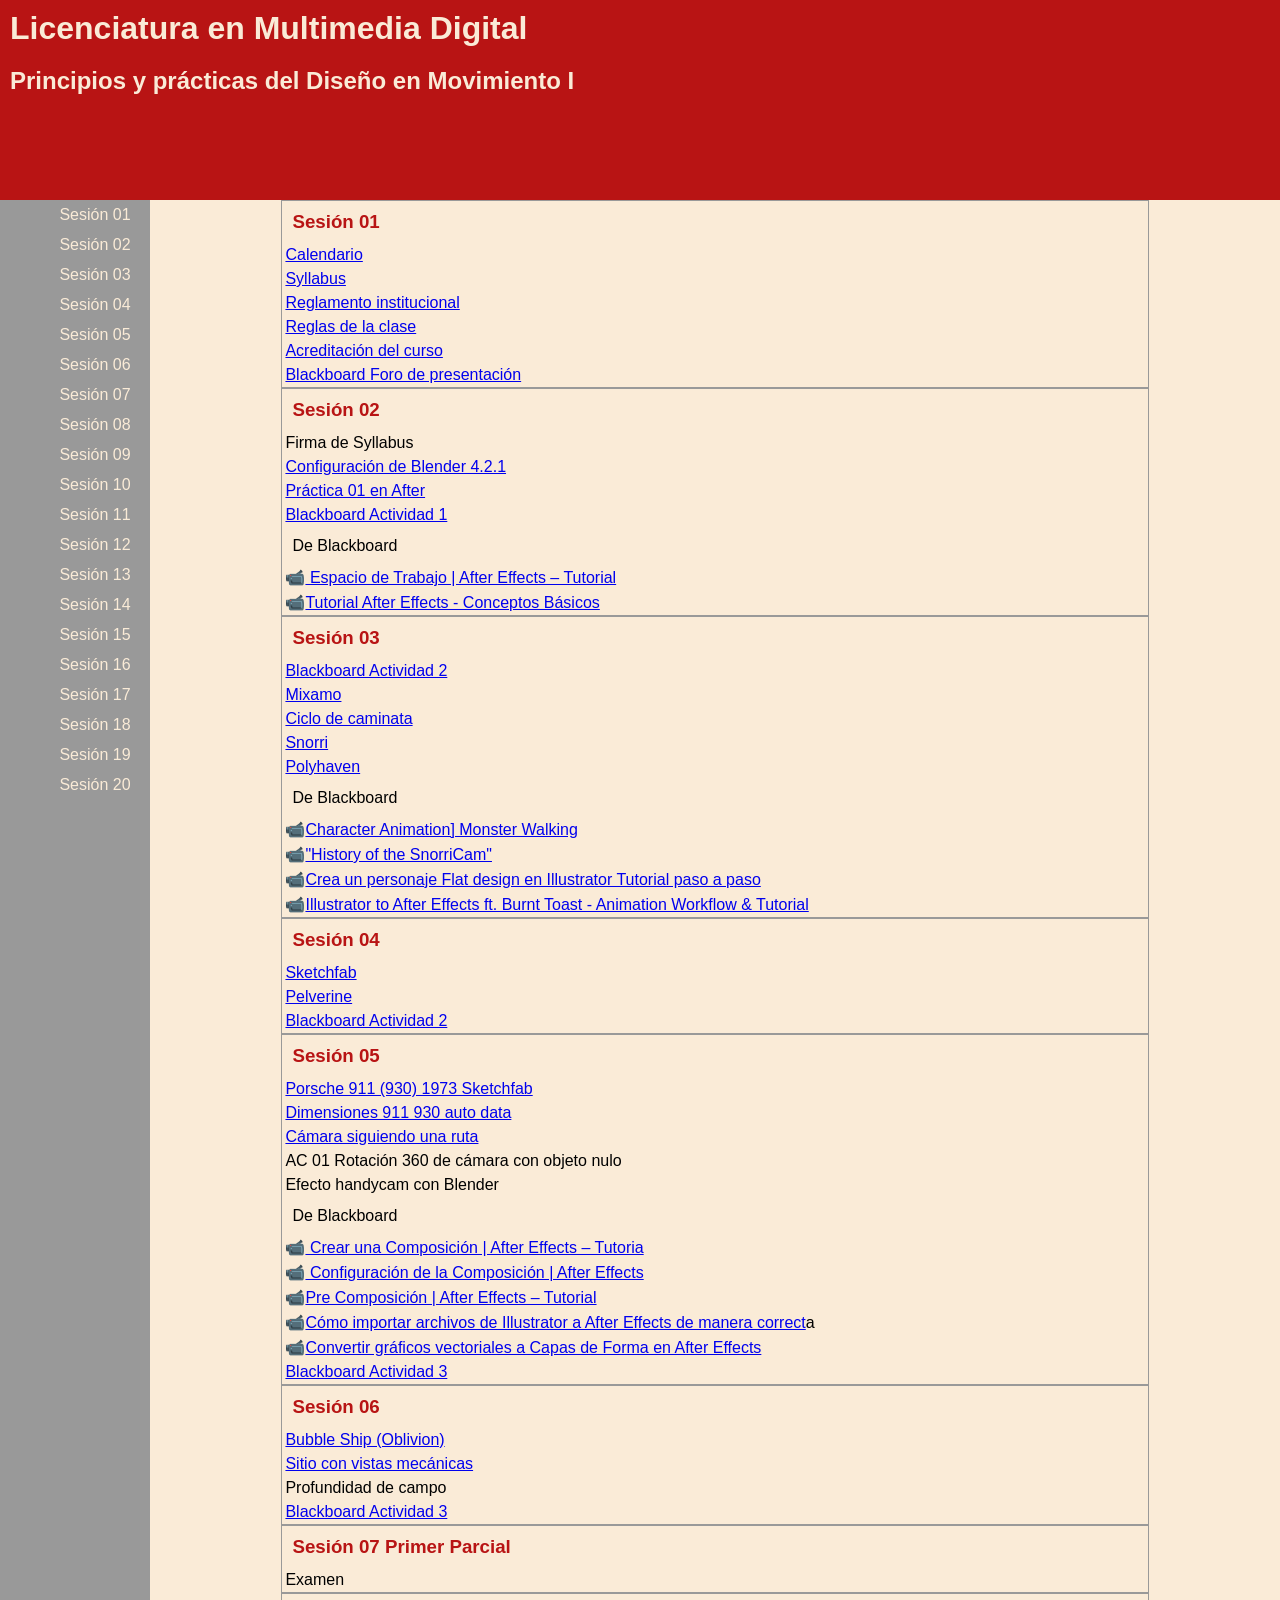
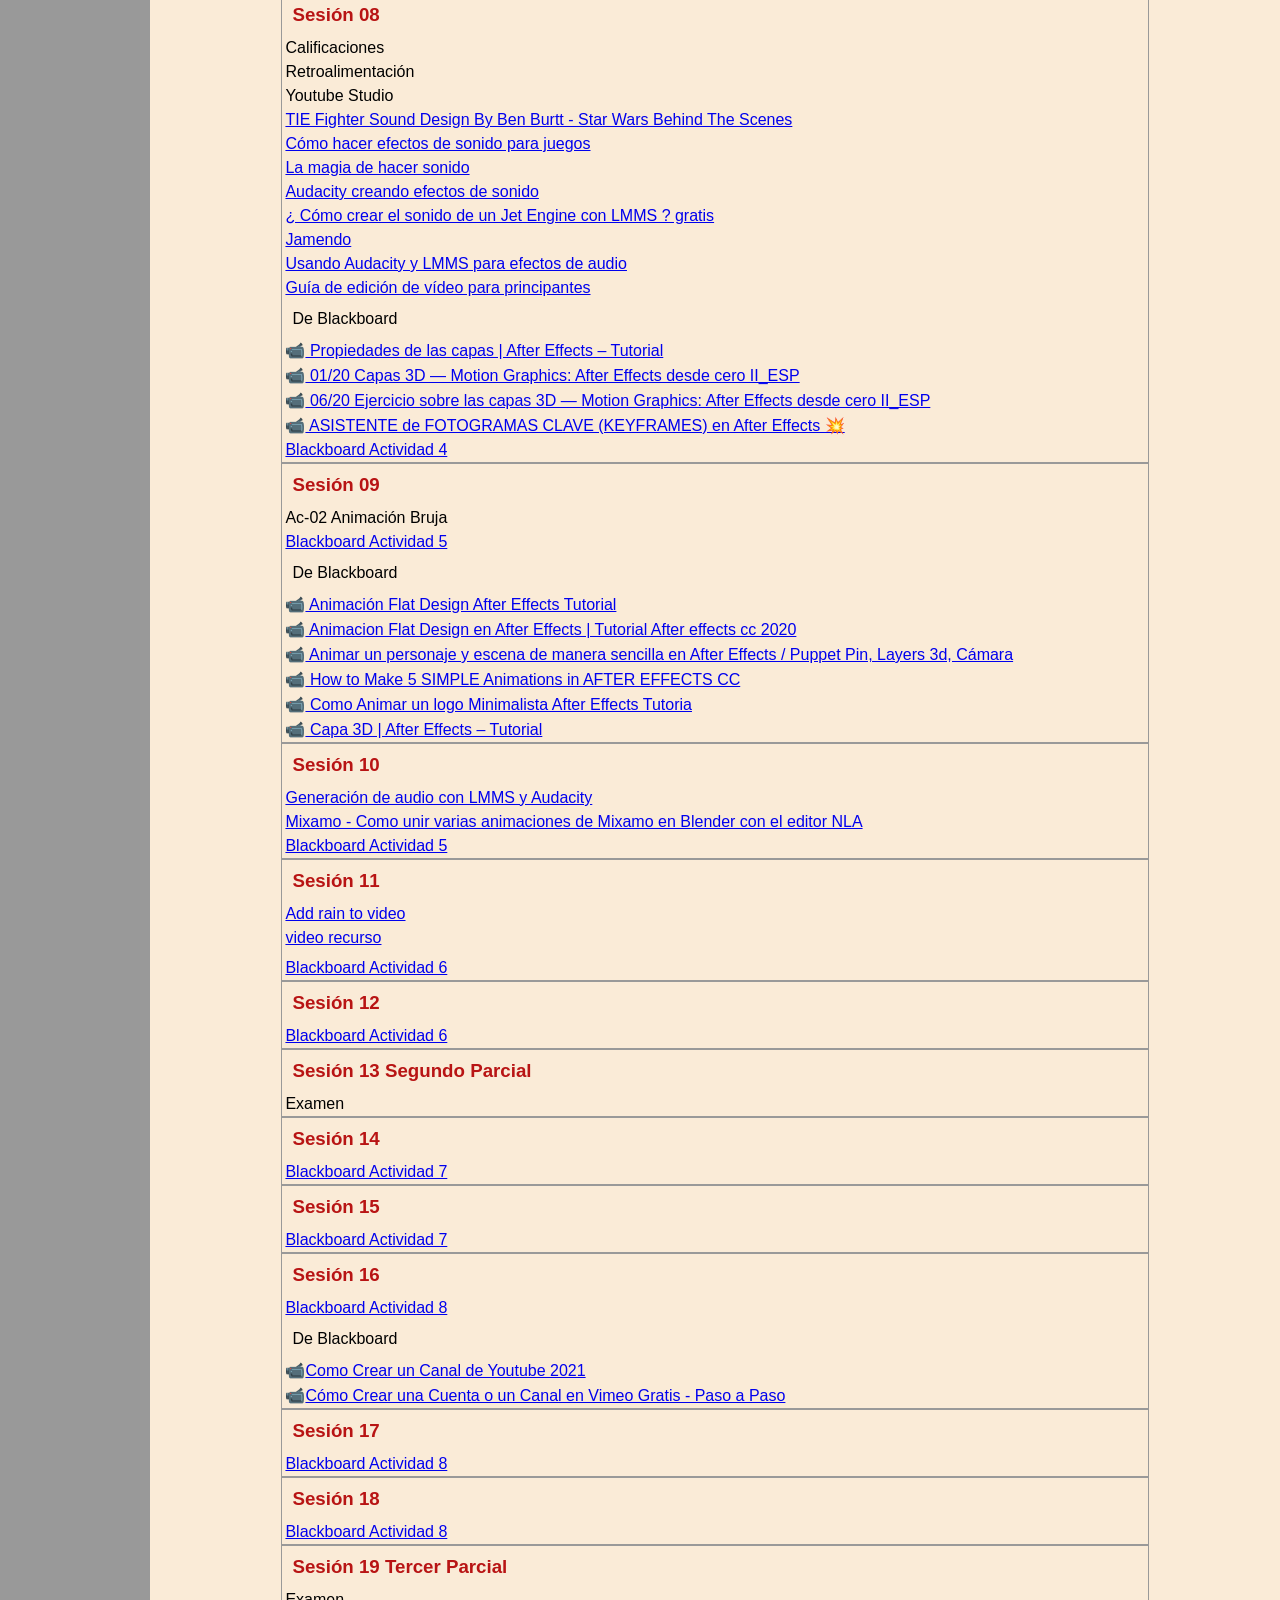
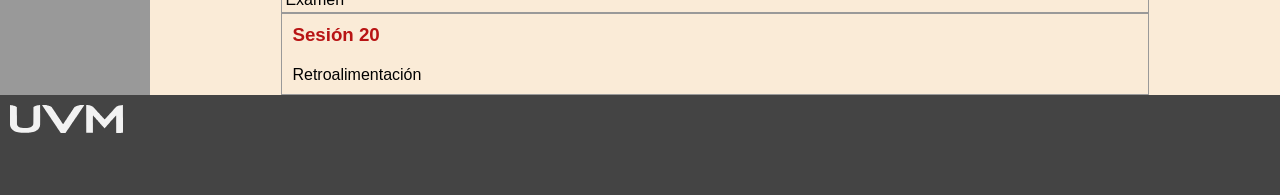
==== index.html @ 92788e43 "mixamo animation" ====
<!DOCTYPE html>
<html lang="en">
<head>
    <meta charset="UTF-8">
    <meta name="viewport" content="width=device-width, initial-scale=1.0">
    <link rel="stylesheet" href="./css/styles.css">
    <title>Principios y prácticas del Diseño en Movimiento I | 7 mo. Semestre</title>
    <link rel="shortcut icon" href="./assets/princi.png" type="image/x-icon">
</head>
<body>
    
        <header>
            <h1>Licenciatura en Multimedia Digital</h1>
            <h2>Principios y prácticas del Diseño en Movimiento I</h2>
        </header>
        <div class="grid-container">
            <nav>
                <ul>
                    <li>Sesión 01</li>
                    <li>Sesión 02</li>
                    <li>Sesión 03</li>
                    <li>Sesión 04</li>
                    <li>Sesión 05</li>
                    <li>Sesión 06</li>
                    <li>Sesión 07</li>
                    <li>Sesión 08</li>
                    <li>Sesión 09</li>
                    <li>Sesión 10</li>
                    <li>Sesión 11</li>
                    <li>Sesión 12</li>
                    <li>Sesión 13</li>
                    <li>Sesión 14</li>
                    <li>Sesión 15</li>
                    <li>Sesión 16</li>
                    <li>Sesión 17</li>
                    <li>Sesión 18</li>
                    <li>Sesión 19</li>
                    <li>Sesión 20</li>
                </ul>
            </nav>
                <!--Contenido-->
            <main>
                <section>
                    <h3>Sesión 01</h3>
                    <ul>
                        <li><a href="./assets/Calendario2024-02.png" target="_blank" rel="noopener noreferrer">Calendario</a> </li>
                        <li><a href="./assets/disenoMovSyllabus.pdf" target="_blank" rel="noopener noreferrer">Syllabus</a></li>
                        <li><a href="https://uvm.mx/storage/app/uploads/public/607/0fe/9b5/6070fe9b51884976085516.pdf" target="_blank" rel="noopener noreferrer">Reglamento institucional</a> </li>
                        <li><a href="./assets/reveal/index.html" target="_blank" rel="noopener noreferrer">Reglas de la clase</a> </li>
                        <li><a href="./assets/acreditacion/index.html"target="_blank" rel="noopener noreferrer">Acreditación del curso</a> </li>
                        <li><a href="https://uvmonline.blackboard.com/webapps/login/" target="_blank" rel="noopener noreferrer">Blackboard Foro de presentación</a> </li>
                    </ul>
                </section>
                <section>
                    <h3>Sesión 02</h3>
                    <ul>
                        <li>Firma de Syllabus</li>
                        <li><a href="./assets/blender421/index.html">Configuración de Blender 4.2.1</a></li>
                        <li><a href="./assets/after01/index.html">Práctica 01 en After</a></li>                        
                        <li><a href="https://uvmonline.blackboard.com/webapps/login/">Blackboard Actividad 1</a></li>
                        <!--Plantilla Enlaces video
                        <li><a href="http://" target="_blank" rel="noopener noreferrer"></a></li>
                        -->
                        <p>De Blackboard</p>

                        <li>📹<a href="https://youtu.be/LCPVXZgtSwE" target="_blank" rel="noopener noreferrer"> Espacio de Trabajo | After Effects – Tutorial</a></li>
                        <li>📹<a href="https://www.youtube.com/watch?v=xJmDdd_qEHw" target="_blank" rel="noopener noreferrer">Tutorial After Effects - Conceptos Básicos</a></li>

                    </ul>
                </section>
                <section>
                    <h3>Sesión 03</h3>
                    <ul>                        
                        <li><a href="https://uvmonline.blackboard.com/webapps/login/">Blackboard Actividad 2 </a></li>
                        <li><a href="https://www.mixamo.com/#/"target="_blank" rel="noopener noreferrer">Mixamo</a></li>
                        <li><a href="https://www.instagram.com/reel/C_j6wJQywYu/?utm_source=ig_web_copy_link&igsh=MzRlODBiNWFlZA==" target="_blank" rel="noopener noreferrer">Ciclo de caminata</a></li>
                        <li><a href="https://www.instagram.com/reel/C_lzF2mSjBH/?utm_source=ig_web_copy_link&igsh=MzRlODBiNWFlZA==" target="_blank" rel="noopener noreferrer" >Snorri</a></li>
                        <li><a href="https://polyhaven.com/">Polyhaven</a></li>

                        <p>De Blackboard</p>

                        <li>📹<a href="https://vimeo.com/117747168" target="_blank" rel="noopener noreferrer">Character Animation] Monster Walking</a></li>
                        <li>📹<a href= "https://youtu.be/Xr73ez4lqDI target="_blank" rel="noopener noreferrer">"History of the SnorriCam"</a></li>
                        <li>📹<a href="https://www.youtube.com/watch?v=3gBSFOKY1Hs" target="_blank" rel="noopener noreferrer">Crea un personaje Flat design en Illustrator Tutorial paso a paso</a></li>
                        <li>📹<a href="https://www.youtube.com/watch?v=WSwkvZVvsj0" target="_blank" rel="noopener noreferrer">Illustrator to After Effects ft. Burnt Toast - Animation Workflow & Tutorial</a></li>

                    </ul>
                </section>
                <section>
                    <h3>Sesión 04</h3>
                    <ul>
                        <li><a href="https://sketchfab.com/" target="_blank" rel="noopener noreferrer">Sketchfab</a></li>
                        <li><a href="./assets/pelverinee/index.html" target="_blank" rel="noopener noreferrer">Pelverine</a></li>                        
                        <li><a href="https://uvmonline.blackboard.com/webapps/login/" target="_blank" rel="noopener noreferrer">Blackboard Actividad 2 </a></li>
                    </ul>
                </section>
                <section>
                    <h3>Sesión 05</h3>
                    <ul>
                        <li><a href="https://sketchfab.com/3d-models/porsche-911-930-turbo-1975-de1ffd344c41481892511f7fd332c136" target="_blank" rel="noopener noreferrer">Porsche 911 (930) 1973 Sketchfab</a></li>
                        <li><a href="Dimensiones 911 930 auto data"target="_blank" rel="noopener noreferrer">Dimensiones 911 930 auto data</a></li>
                        <li><a href="https://beztao01.github.io/efectos-visuales/assets/pathcamera/index.html" target="_blank" rel="noopener noreferrer">Cámara siguiendo una ruta</a></li>
                        <li>AC 01 Rotación 360 de cámara con objeto nulo</li>
                        <li>Efecto handycam con Blender</li>

                        <p>De Blackboard</p>

                        <li>📹<a href="https://youtu.be/7lT45wZoFL8" target="_blank" rel="noopener noreferrer"> Crear una Composición | After Effects – Tutoria</a></li>
                        <li>📹<a href="https://youtu.be/LnegN6W9_Oc" target="_blank" rel="noopener noreferrer"> Configuración de la Composición | After Effects</a></li>
                        <li>📹<a href="https://youtu.be/7mzLE-BhNF4" target="_blank" rel="noopener noreferrer">Pre Composición | After Effects – Tutorial</a> </li>
                        <li>📹<a href="https://www.youtube.com/watch?v=JLOP2y1lR-s" target="_blank" rel="noopener noreferrer">Cómo importar archivos de Illustrator a After Effects de manera correct</a>a</li>
                        <li>📹<a href="Convertir gráficos vectoriales a Capas de Forma en After Effects" target="_blank" rel="noopener noreferrer">Convertir gráficos vectoriales a Capas de Forma en After Effects</a></li>

                        <li><a href="https://uvmonline.blackboard.com/webapps/login/"target="_blank" rel="noopener noreferrer">Blackboard Actividad 3</a></li>
                        
                    </ul>
                </section>
                <section>
                    <h3>Sesión 06</h3>
                    <ul> 
                        <li><a href="https://sketchfab.com/3d-models/bubble-ship-oblivion-c1e71fbff8b346d48f7f16f6f30dc11e" target="_blank" rel="noopener noreferrer">Bubble Ship (Oblivion)</a></li>
                        <li><a href="https://www.tflex.com/gallery/contestprojects/bubble-ship-aircraft/" target="_blank" rel="noopener noreferrer">Sitio con vistas mecánicas</a></li>                       
                        <li><a href="https://docs.blender.org/manual/en/latest/render/cameras.html#depth-of-field" target="_blank" rel="noopener noreferrer"></a>Profundidad de campo </li>
                        <li><a href="https://uvmonline.blackboard.com/webapps/login/" target="_blank" rel="noopener noreferrer">Blackboard Actividad 3</a></li>
                    </ul>
                </section>
                <section>
                    <h3>Sesión 07 Primer Parcial</h3>
                    <ul>                        
                        <li>Examen</a></li>
                    </ul>
                        <!--Plantilla Enlaces video
                        <li><a href="http://" target="_blank" rel="noopener noreferrer"></a></li>
                        -->

                </section>
                <section>
                    <h3>Sesión 08</h3>
                    <ul> 
                        <li>Calificaciones</li>
                        <li>Retroalimentación</li>  
                        <li>Youtube Studio</li>
                        <li><a href="https://youtu.be/RD9NapbTeKs?si=XqPCreZqOzQwxCa-" target="_blank" rel="noopener noreferrer">TIE Fighter Sound Design By Ben Burtt - Star Wars Behind The Scenes</a></li>
                        <li><a href="https://youtu.be/Kux_LvRl57U?si=EG88mStXdasI5xFG" target="_blank" rel="noopener noreferrer">Cómo hacer efectos de sonido para juegos</a></li> 
                        <li><a href="https://youtu.be/UO3N_PRIgX0?si=PS6c0W51g_JgNHs1">La magia de hacer sonido</a></li>
                        <li><a href="https://youtu.be/ydj3KNPjaQo?si=Zz24xiksf8s8mFf1" target="_blank" rel="noopener noreferrer">Audacity creando efectos de sonido</a></li>
                        <li><a href="https://youtu.be/ncOGJmCY6kY?si=siLQvnzCsAMqCISd" target="_blank" rel="noopener noreferrer">¿ Cómo crear el sonido de un Jet Engine con LMMS ? gratis</a>   
                        </li>                  
                        <li><a href="https://www.jamendo.com/start" target="_blank" rel="noopener noreferrer">Jamendo</a></li>
                        <li><a href="https://youtu.be/8-XadrB0mUA" target="_blank" rel="noopener noreferrer">Usando Audacity y LMMS para efectos de audio</a></li>
                        <li><a href="https://youtu.be/oC3gXr1s_aU?si=Nocu3P0kDbT_q9TM" target="_blank" rel="noopener noreferrer">Guía de edición de vídeo para principantes</a></li>

                        <p>De Blackboard</p>

                        <li>📹<a href="https://youtu.be/wCEXNn2SPLc" target="_blank" rel="noopener noreferrer"> Propiedades de las capas | After Effects – Tutorial</a></li>
                        <li>📹<a href="https://www.youtube.com/watch?v=_D74-IQ-5cQ" target="_blank" rel="noopener noreferrer"> 01/20 Capas 3D — Motion Graphics: After Effects desde cero II_ESP </a></li>
                        <li>📹<a href="https://www.youtube.com/watch?v=7_JiA-eRoU4" target="_blank" rel="noopener noreferrer"> 06/20 Ejercicio sobre las capas 3D — Motion Graphics: After Effects desde cero II_ESP</a></li>
                        <li>📹<a href="https://www.youtube.com/watch?v=UA7zNQFkbWY" target="_blank" rel="noopener noreferrer"> ASISTENTE de FOTOGRAMAS CLAVE (KEYFRAMES) en After Effects 💥</a></li>

                        <li><a href="https://uvmonline.blackboard.com/webapps/login/" target="_blank" rel="noopener noreferrer">Blackboard Actividad 4</a></li>
                    </ul>
                </section>
                <section>
                    <h3>Sesión 09</h3>
                    <ul> 
                      <li>Ac-02 Animación Bruja</li>                        
                      <li><a href="https://uvmonline.blackboard.com/webapps/login/">Blackboard Actividad 5</a></li>
                      
                      <p>De Blackboard</p>

                      <li>📹<a href="hhttps://www.youtube.com/watch?v=Grx0hb-g1pw" target="_blank" rel="noopener noreferrer"> Animación Flat Design After Effects Tutorial</a></li>
                      <li>📹<a href="https://www.youtube.com/watch?v=JsyRVmeH-f0" target="_blank" rel="noopener noreferrer"> Animacion Flat Design en After Effects | Tutorial After effects cc 2020</a></li>
                      <li>📹<a href="https://www.youtube.com/watch?v=ZvCVheVR3bg" target="_blank" rel="noopener noreferrer"> Animar un personaje y escena de manera sencilla en After Effects / Puppet Pin, Layers 3d, Cámara</a></li>
                      <li>📹<a href="https://youtu.be/Ztwm0OTPqyI" target="_blank" rel="noopener noreferrer"> How to Make 5 SIMPLE Animations in AFTER EFFECTS CC</a></li>
                      <li>📹<a href="https://www.youtube.com/watch?v=vRRt5Y8SVmo" target="_blank" rel="noopener noreferrer"> Como Animar un logo Minimalista After Effects Tutoria</a> </li>
                      <li>📹<a href="https://www.youtube.com/watch?v=84SVluRMB10&t=3s" target="_blank" rel="noopener noreferrer"> Capa 3D | After Effects – Tutorial</a> </li>


                    </ul>
                </section>
                <section>
                    <h3>Sesión 10</h3>
                    <ul>
                        <li><a href="https://youtu.be/8-XadrB0mUA?si=XMWcJKniiRNbAnw9" target="_blank" rel="noopener noreferrer">Generación de audio con LMMS y Audacity</a></li> 
                        <li><a href="https://www.youtube.com/watch?v=uW-9-7bSP98" target="_blank" rel="noopener noreferrer">Mixamo - Como unir varias animaciones de Mixamo en Blender con el editor NLA</a></li>                       
                        <li><a href="https://uvmonline.blackboard.com/webapps/login/">Blackboard Actividad 5</a></li>
                    </ul>
                </section>
                <section>
                    <h3>Sesión 11</h3>
                    <ul>
                        <li><a href="https://beztao01.github.io/efectos-visuales/html/assets/rain.pdf" target="_blank" rel="noopener noreferrer">Add rain to video </a></li>                        
                        <li><a href="https://myuvmedu.sharepoint.com/:f:/s/Section_N224L685202480991/Ev_Qi1rpYahDkprs-d5o8WQBuufd4q_2RIDUekDi29sy2A?e=qVAu3G" target="_blank" rel="noopener noreferrer">video recurso</a></li>
                        
                        <li><a href="https://youtu.be/1SM5-gfSuX0?si=l-I01nNvnzKzUV8h" target="_blank" rel="noopener noreferrer"></a></li>
                    
                        
                        <li><a href="https://uvmonline.blackboard.com/webapps/login/">Blackboard Actividad 6</a></li>
                    </ul>
                </section>
                <section>
                    <h3>Sesión 12</h3>
                    <ul>                        
                        <li><a href="https://uvmonline.blackboard.com/webapps/login/">Blackboard Actividad 6</a></li>
                    </ul>
                </section>
                <section>
                    <h3>Sesión 13 Segundo Parcial</h3>
                    <ul>                        
                        <li>Examen</li>
                    </ul>
                </section>
                <section>
                    <h3>Sesión 14</h3>
                    <ul>                        
                        <li><a href="https://uvmonline.blackboard.com/webapps/login/">Blackboard Actividad 7</a></li>
                    </ul>
                </section>
                <section>
                    <h3>Sesión 15</h3>
                    <ul>                        
                        <li><a href="https://uvmonline.blackboard.com/webapps/login/">Blackboard Actividad 7</a></li>
                    </ul>
                </section>
                <section>
                    <h3>Sesión 16</h3>
                    <ul>                        
                        <li><a href="https://uvmonline.blackboard.com/webapps/login/">Blackboard Actividad 8</a></li>

                        <p>De Blackboard</p>

                        <li>📹<a href="https://www.youtube.com/watch?v=YmxlNbzu_Yc" target="_blank" rel="noopener noreferrer">Como Crear un Canal de Youtube 2021</a></li>
                        <li>📹<a href="https://www.youtube.com/watch?v=k3pL3z8ndnE" target="_blank" rel="noopener noreferrer">Cómo Crear una Cuenta o un Canal en Vimeo Gratis - Paso a Paso</a></li>

                    </ul>
                </section>
                <section>
                    <h3>Sesión 17</h3>
                    <ul>                        
                        <li><a href="https://uvmonline.blackboard.com/webapps/login/">Blackboard Actividad 8</a></li>
                    </ul>
                </section>
                <section>
                    <h3>Sesión 18</h3>
                    <ul>                        
                        <li><a href="https://uvmonline.blackboard.com/webapps/login/">Blackboard Actividad 8</a></li>
                    </ul>
                </section>
                <section>
                    <h3>Sesión 19 Tercer Parcial</h3>
                    <ul>                        
                        <li>Examen</li>
                    </ul>
                </section>
                <section>
                    <h3>Sesión 20</h3>
                    <p>Retroalimentación</p>
                </section>
            </main>
        </div>
        <footer>
            <img class="logo" src="./assets/g1.svg" alt="" srcset="">
            
        </footer>
        <script src="./js/main.js"></script>
        
</body>
</html>
---- css/styles.css ----
/*selector universal*/
*{
    margin: 0;
}

body{
    background-color:antiquewhite;
font-family: Arial, Helvetica, sans-serif;
}

.grid-container{
    display: grid;
    grid-template-columns: auto auto auto;
}

header{
    width: 100%;
    background-color:#b81414 ;
    color: antiquewhite;
    height: 200px;
}


nav{
    width: 150px;
    background-color: #999;
    color: antiquewhite;
    text-align: left;
}

h1{
    padding: 10px;
}

h2{
    padding: 10px;
}

h3{
    padding: 10px;
    color: #b81414;
}

h4{
    padding: 10px;
    color: antiquewhite; 
}

main section ul{
    padding: 7px;
}

main section ul li{
   
    padding: 3px;
    margin: 0px;
    text-align: left;
    color: black;
} 


main section ul{
    margin: 0px;
    padding: 0px; 
}

li{
    padding: 6px;
    list-style: none;
    text-decoration: none;
    text-align: center;
    color: antiquewhite;
}

p{
    padding: 10px; 
}

section{

border: 1px, solid, #999;
}

footer{
    height: 100px;
    background-color: #444;
    color: antiquewhite;
}

.logo{
    margin: 10px;
}

@media screen and (max-width: 500px) {nav{
    display: none;
}
    
}
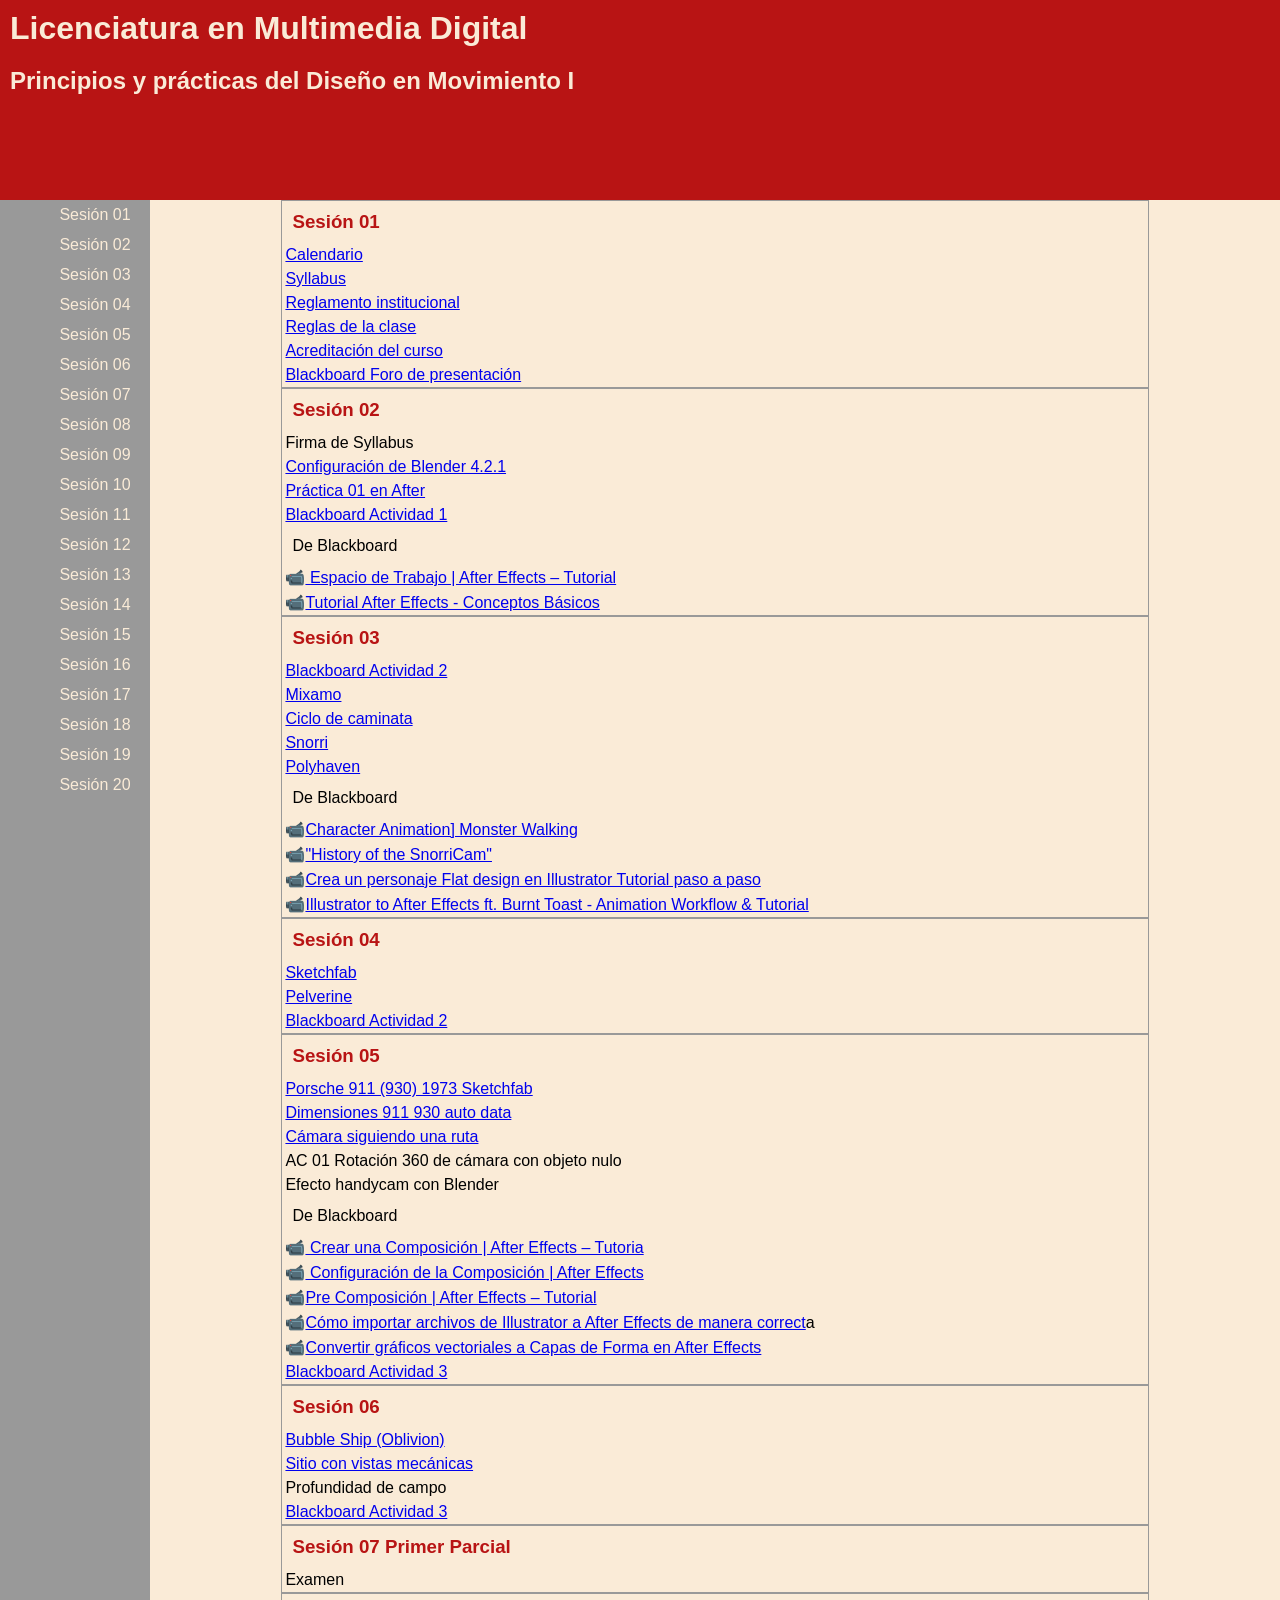
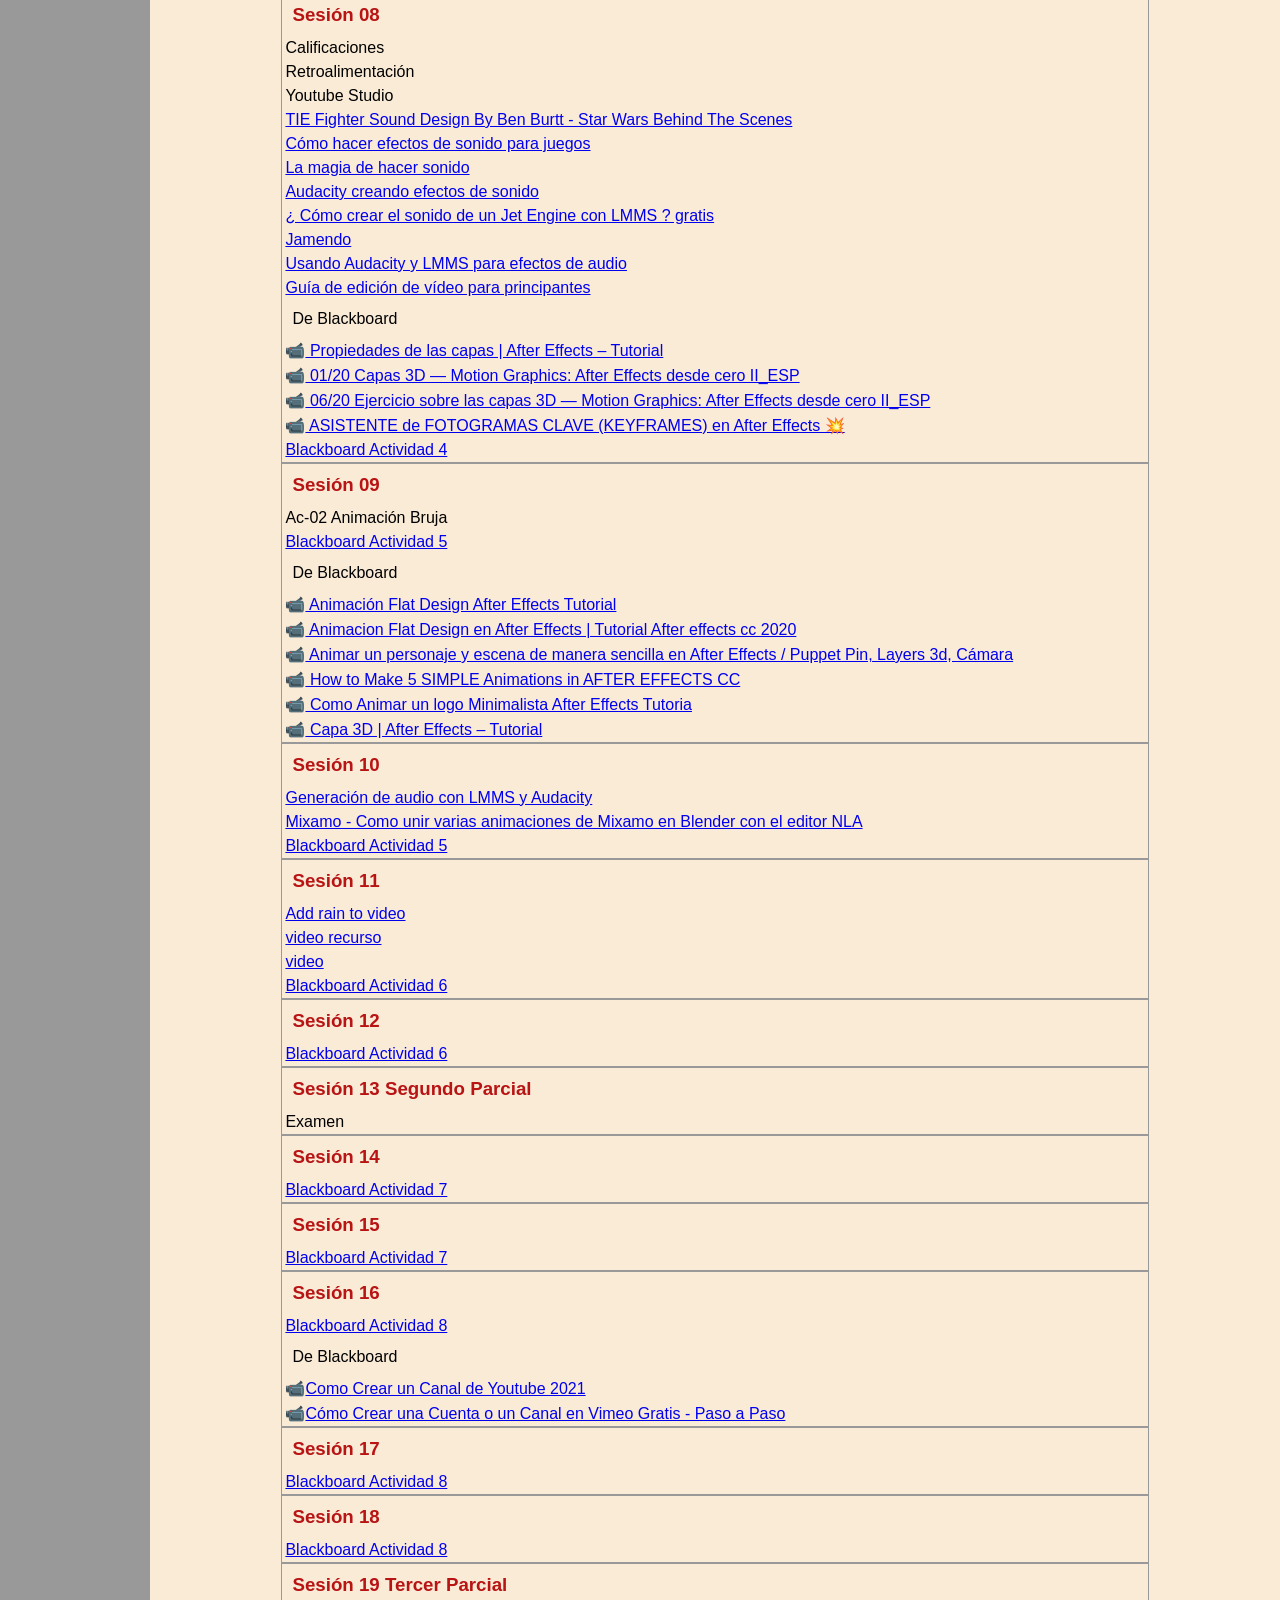
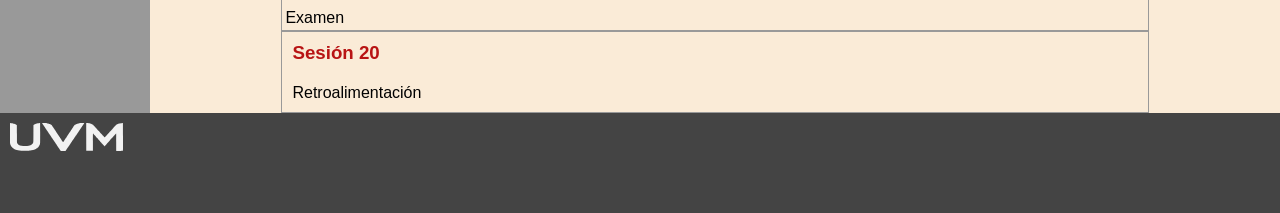
==== commit 22a9f3d6: "videp" ====
--- a/index.html
+++ b/index.html
@@ -192,7 +192,7 @@
                         <li><a href="https://beztao01.github.io/efectos-visuales/html/assets/rain.pdf" target="_blank" rel="noopener noreferrer">Add rain to video </a></li>                        
                         <li><a href="https://myuvmedu.sharepoint.com/:f:/s/Section_N224L685202480991/Ev_Qi1rpYahDkprs-d5o8WQBuufd4q_2RIDUekDi29sy2A?e=qVAu3G" target="_blank" rel="noopener noreferrer">video recurso</a></li>
                         
-                        <li><a href="https://youtu.be/1SM5-gfSuX0?si=l-I01nNvnzKzUV8h" target="_blank" rel="noopener noreferrer"></a></li>
+                        <li><a href="https://youtu.be/1SM5-gfSuX0?si=l-I01nNvnzKzUV8h" target="_blank" rel="noopener noreferrer">video</a></li>
                     
                         
                         <li><a href="https://uvmonline.blackboard.com/webapps/login/">Blackboard Actividad 6</a></li>
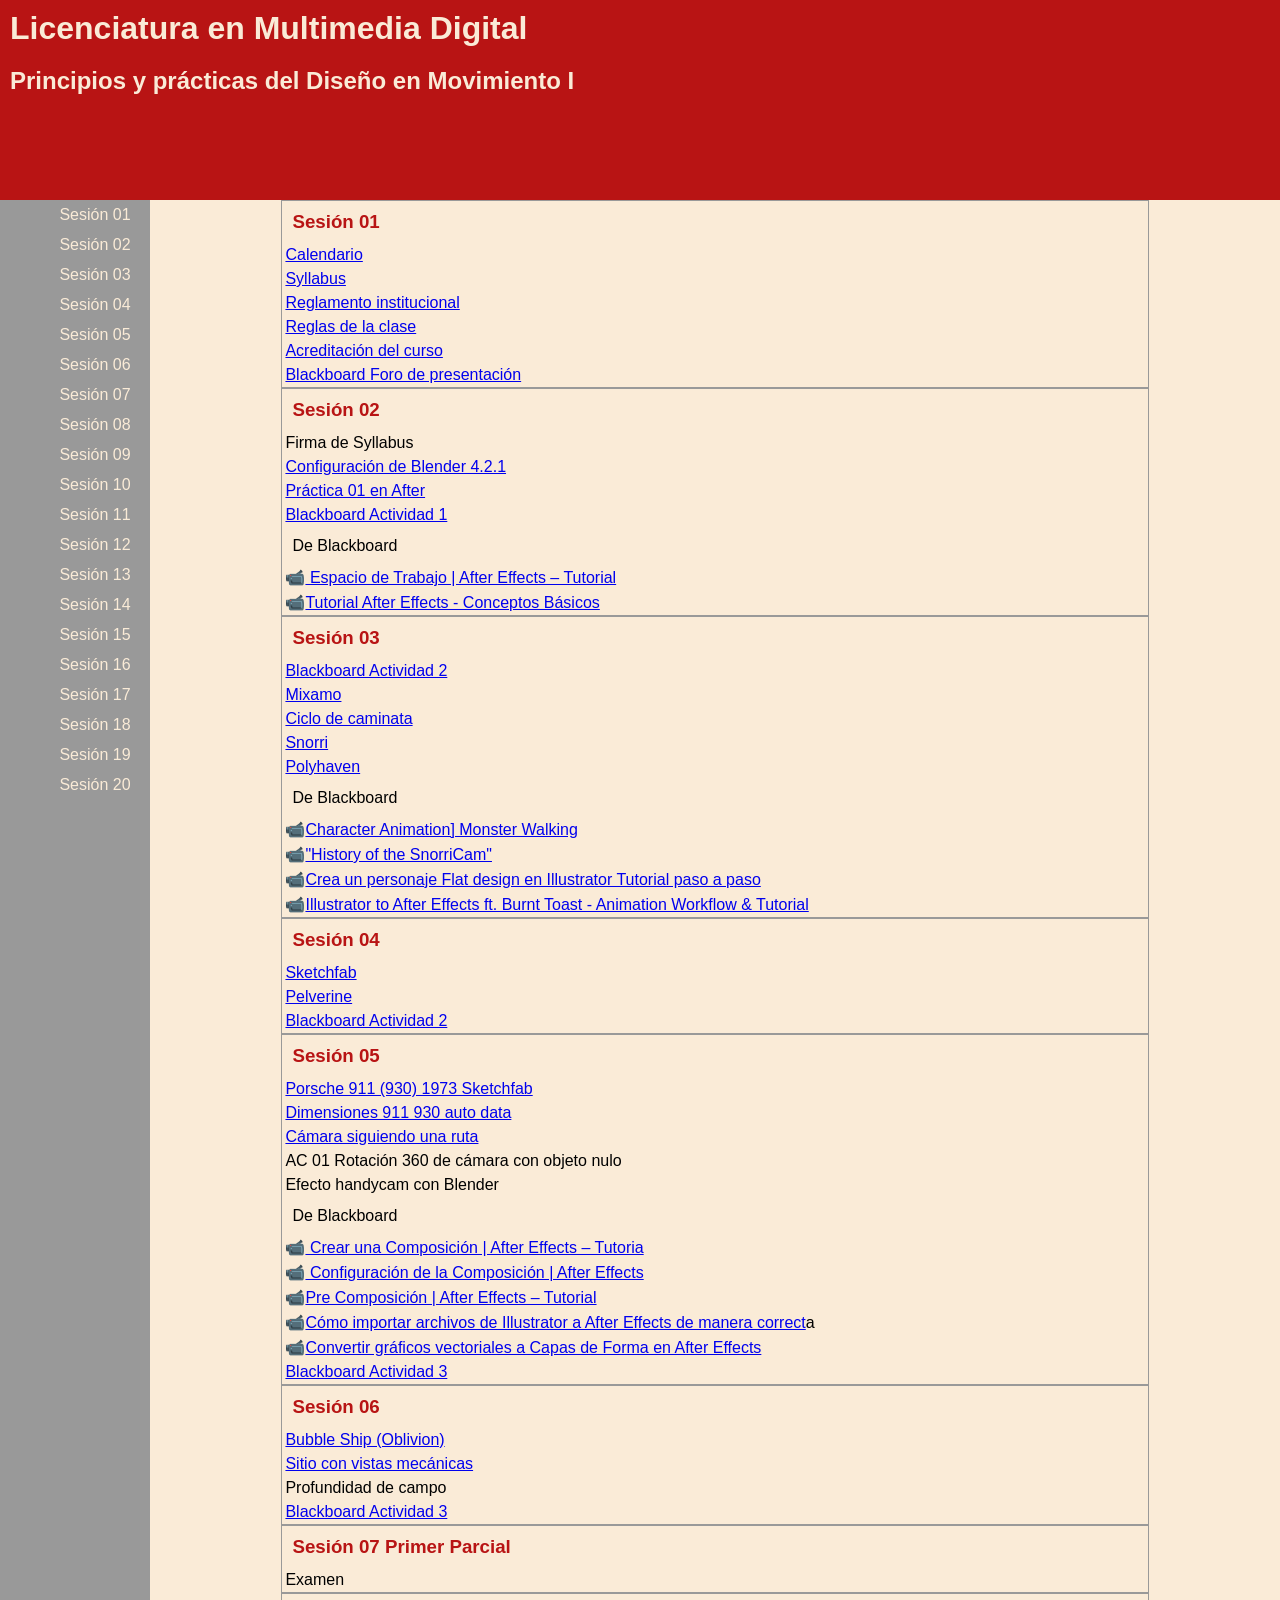
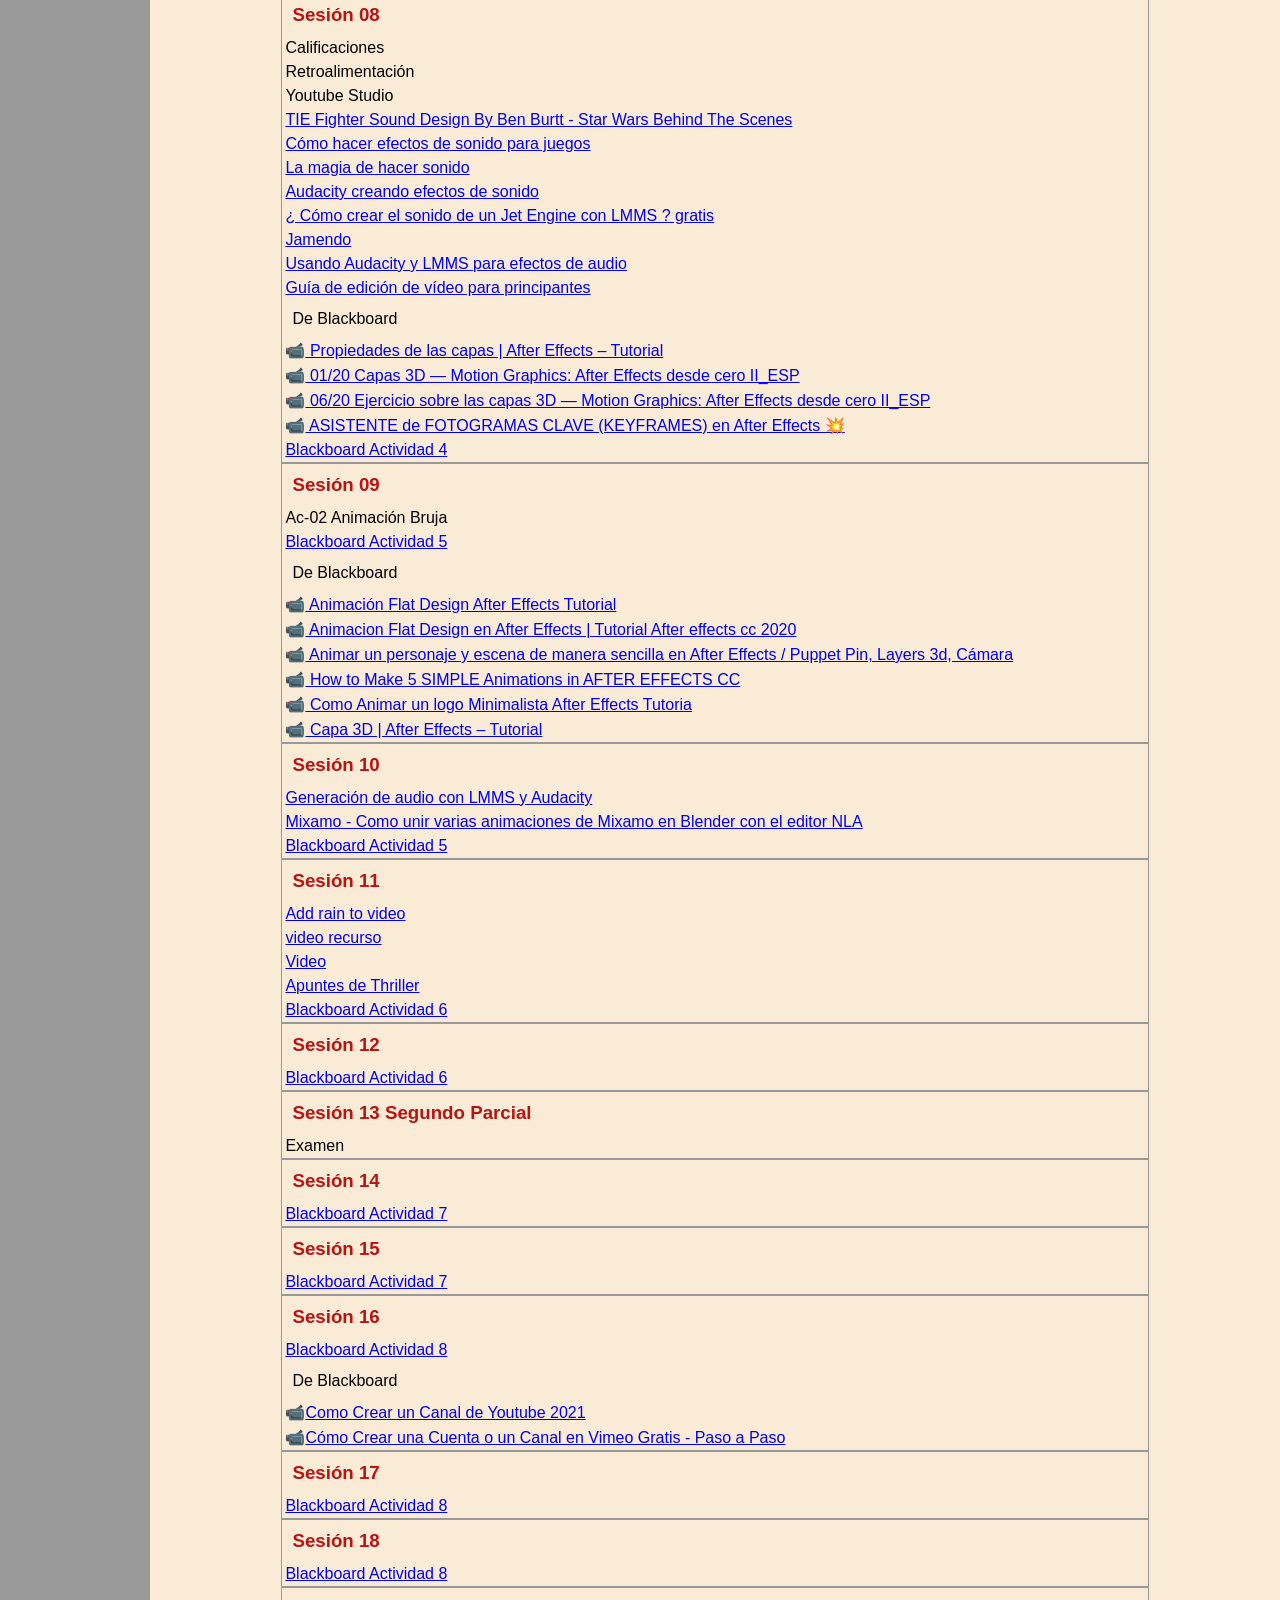
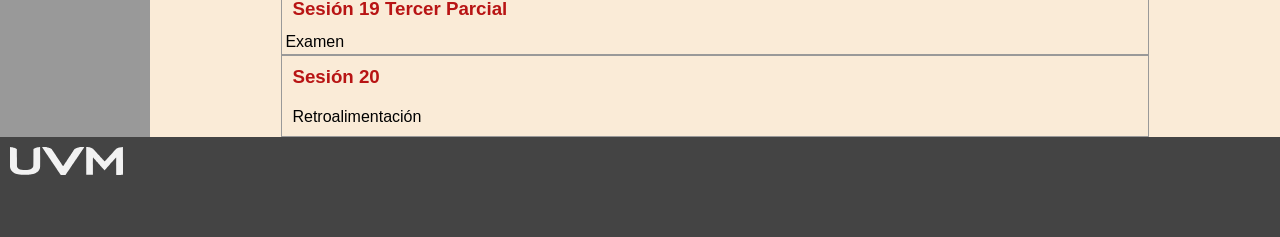
==== commit d2b18d60: "add thriller page" ====
--- a/index.html
+++ b/index.html
@@ -192,7 +192,8 @@
                         <li><a href="https://beztao01.github.io/efectos-visuales/html/assets/rain.pdf" target="_blank" rel="noopener noreferrer">Add rain to video </a></li>                        
                         <li><a href="https://myuvmedu.sharepoint.com/:f:/s/Section_N224L685202480991/Ev_Qi1rpYahDkprs-d5o8WQBuufd4q_2RIDUekDi29sy2A?e=qVAu3G" target="_blank" rel="noopener noreferrer">video recurso</a></li>
                         
-                        <li><a href="https://youtu.be/1SM5-gfSuX0?si=l-I01nNvnzKzUV8h" target="_blank" rel="noopener noreferrer">video</a></li>
+                        <li><a href="https://youtu.be/1SM5-gfSuX0?si=l-I01nNvnzKzUV8h" target="_blank" rel="noopener noreferrer">Video</a></li>
+                        <li><a href="./html/thriller.html" target="_blank" rel="noopener noreferrer">Apuntes de Thriller</a></li>
                     
                         
                         <li><a href="https://uvmonline.blackboard.com/webapps/login/">Blackboard Actividad 6</a></li>
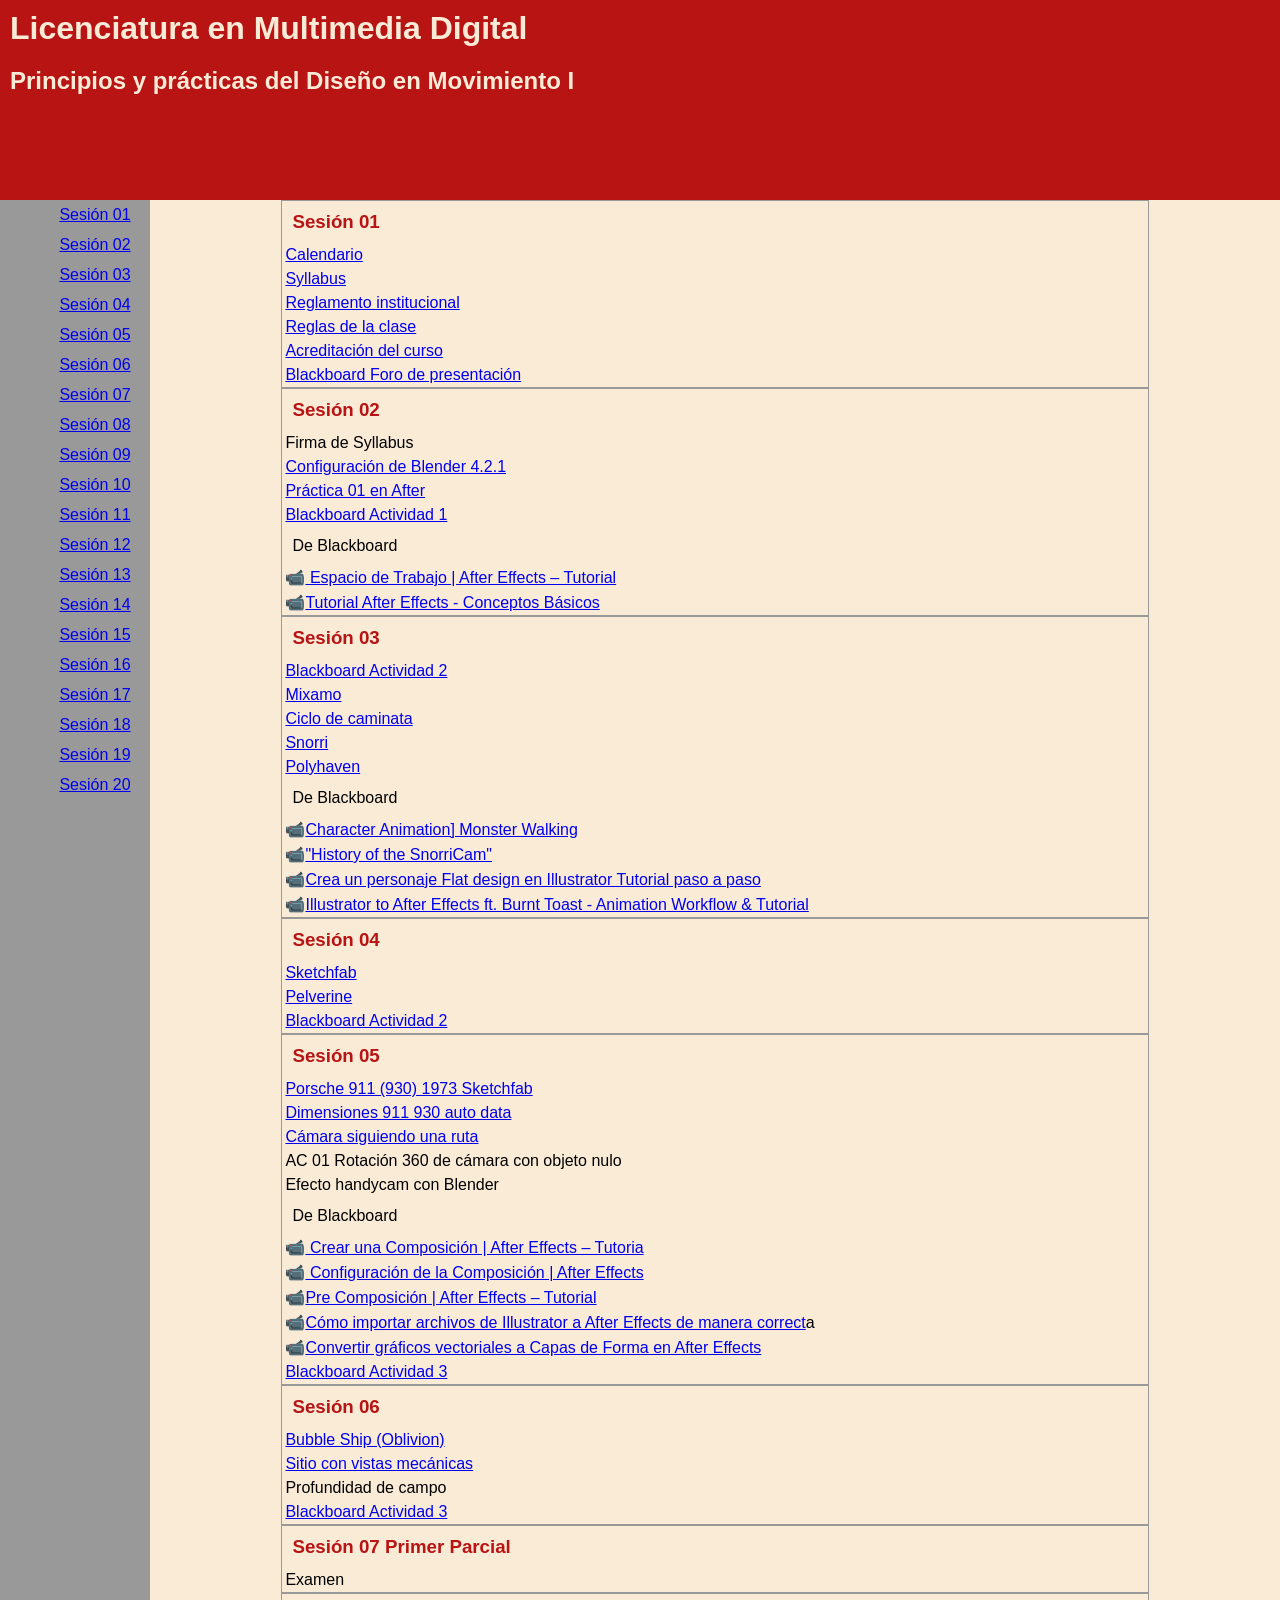
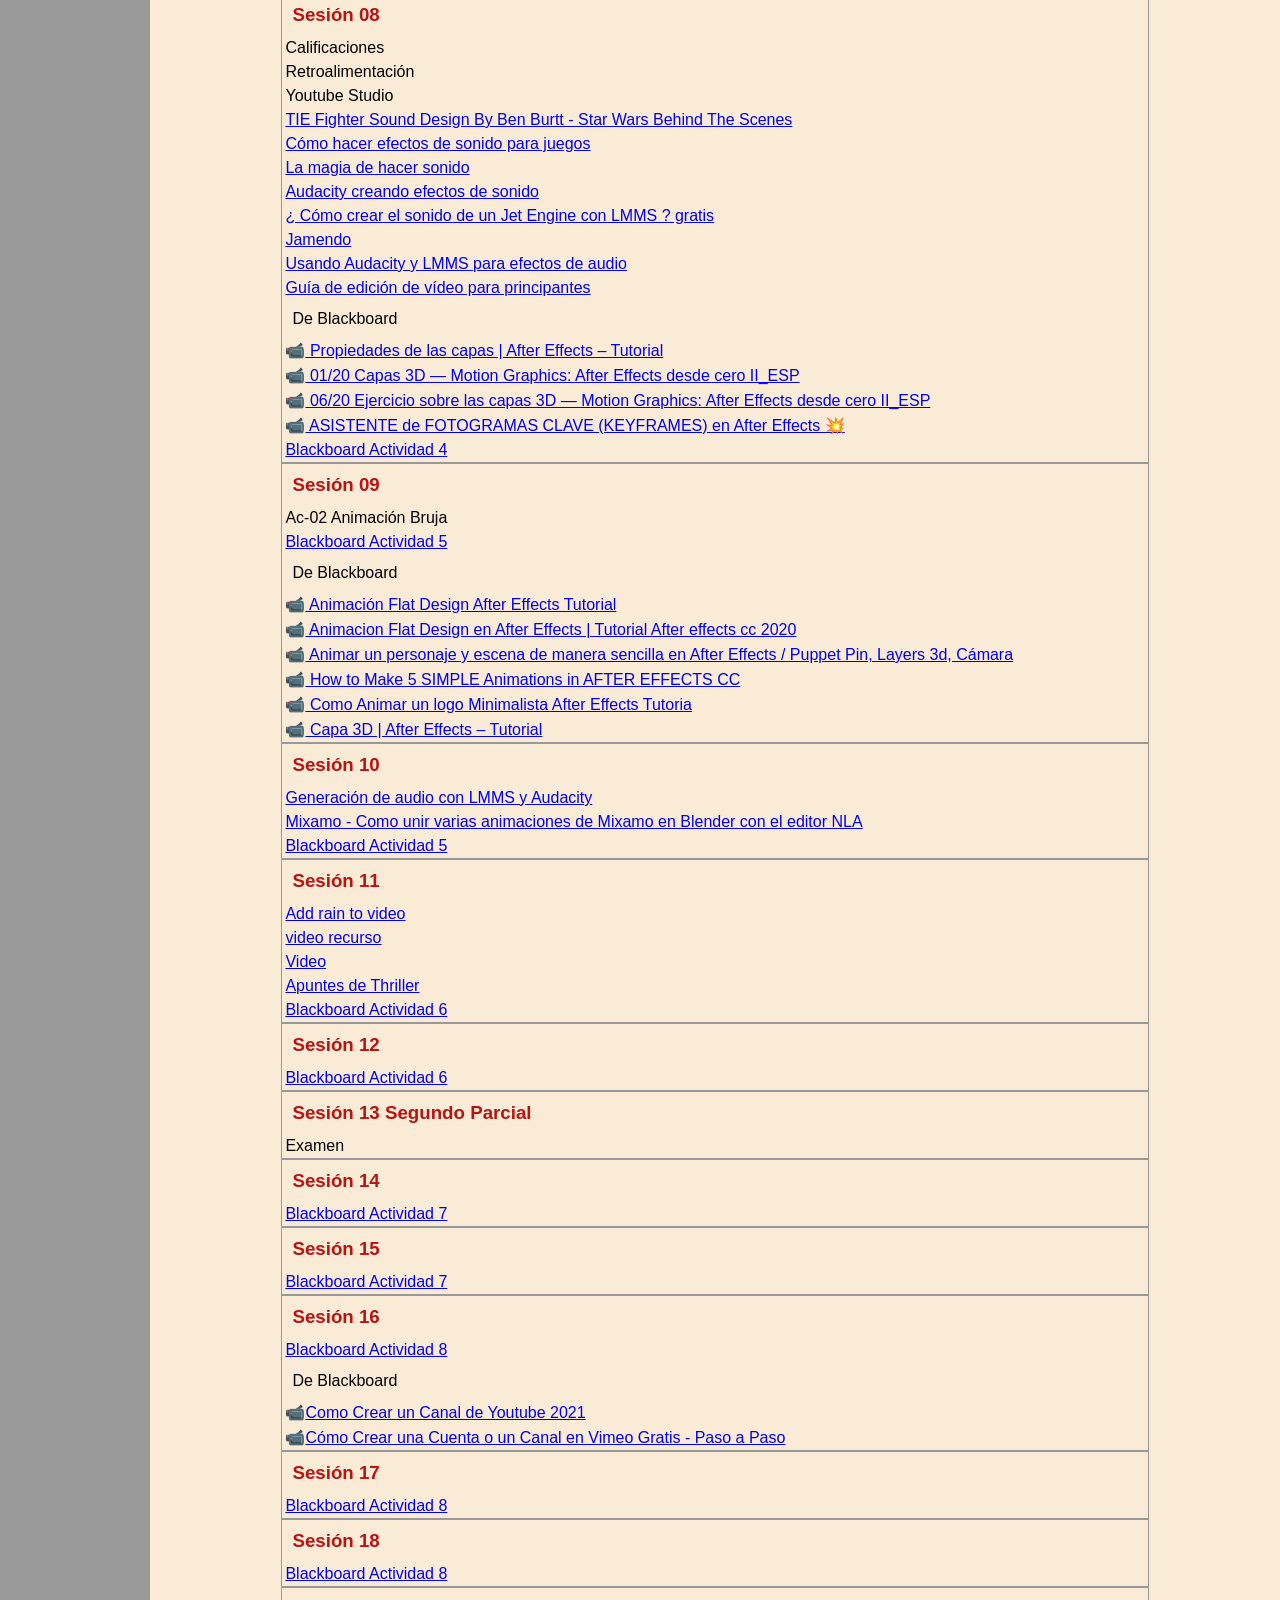
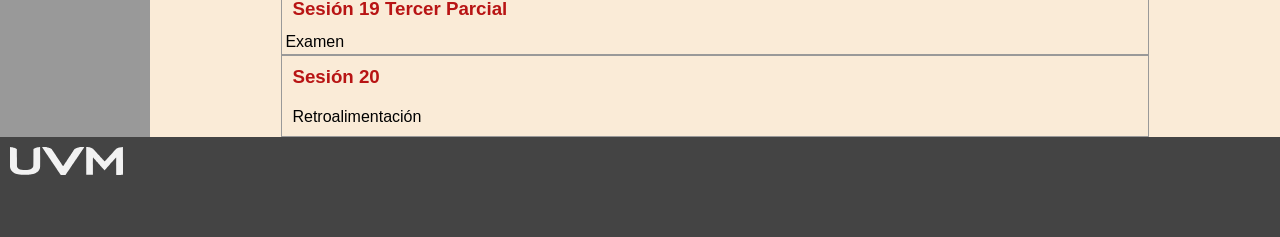
==== commit 8374a9d1: "add anchoir points" ====
--- a/index.html
+++ b/index.html
@@ -13,34 +13,35 @@
             <h1>Licenciatura en Multimedia Digital</h1>
             <h2>Principios y prácticas del Diseño en Movimiento I</h2>
         </header>
+        
         <div class="grid-container">
             <nav>
                 <ul>
-                    <li>Sesión 01</li>
-                    <li>Sesión 02</li>
-                    <li>Sesión 03</li>
-                    <li>Sesión 04</li>
-                    <li>Sesión 05</li>
-                    <li>Sesión 06</li>
-                    <li>Sesión 07</li>
-                    <li>Sesión 08</li>
-                    <li>Sesión 09</li>
-                    <li>Sesión 10</li>
-                    <li>Sesión 11</li>
-                    <li>Sesión 12</li>
-                    <li>Sesión 13</li>
-                    <li>Sesión 14</li>
-                    <li>Sesión 15</li>
-                    <li>Sesión 16</li>
-                    <li>Sesión 17</li>
-                    <li>Sesión 18</li>
-                    <li>Sesión 19</li>
-                    <li>Sesión 20</li>
+                    <li><a href="#post-01">Sesión 01</a></li>
+                    <li><a href="#post-02">Sesión 02</a></li>
+                    <li><a href="#post-03">Sesión 03</a></li>
+                    <li><a href="#post-04">Sesión 04</a></li>
+                    <li><a href="#post-05">Sesión 05</a></li>
+                    <li><a href="#post-06">Sesión 06</a></li>
+                    <li><a href="#post-07">Sesión 07</a></li>
+                    <li><a href="#post-08">Sesión 08</a></li>
+                    <li><a href="#post-09">Sesión 09</a></li>
+                    <li><a href="#post-10">Sesión 10</a></li>
+                    <li><a href="#post-11">Sesión 11</a></li>
+                    <li><a href="#post-12">Sesión 12</a></li>
+                    <li><a href="#post-13">Sesión 13</a></li>
+                    <li><a href="#post-14">Sesión 14</a></li>
+                    <li><a href="#post-15">Sesión 15</a></li>
+                    <li><a href="#post-16">Sesión 16</a></li>
+                    <li><a href="#post-17">Sesión 17</a></li>
+                    <li><a href="#post-18">Sesión 18</a></li>
+                    <li><a href="#post-19">Sesión 19</a></li>
+                    <li><a href="#post-20">Sesión 20</a></li>
                 </ul>
             </nav>
                 <!--Contenido-->
             <main>
-                <section>
+                <section id="post-01">
                     <h3>Sesión 01</h3>
                     <ul>
                         <li><a href="./assets/Calendario2024-02.png" target="_blank" rel="noopener noreferrer">Calendario</a> </li>
@@ -51,8 +52,8 @@
                         <li><a href="https://uvmonline.blackboard.com/webapps/login/" target="_blank" rel="noopener noreferrer">Blackboard Foro de presentación</a> </li>
                     </ul>
                 </section>
-                <section>
-                    <h3>Sesión 02</h3>
+                <section id="post-02">
+                    <h3>Sesión 02 </h3>
                     <ul>
                         <li>Firma de Syllabus</li>
                         <li><a href="./assets/blender421/index.html">Configuración de Blender 4.2.1</a></li>
@@ -68,7 +69,7 @@
 
                     </ul>
                 </section>
-                <section>
+                <section id="post-03">
                     <h3>Sesión 03</h3>
                     <ul>                        
                         <li><a href="https://uvmonline.blackboard.com/webapps/login/">Blackboard Actividad 2 </a></li>
@@ -86,7 +87,7 @@
 
                     </ul>
                 </section>
-                <section>
+                <section id="post-04">
                     <h3>Sesión 04</h3>
                     <ul>
                         <li><a href="https://sketchfab.com/" target="_blank" rel="noopener noreferrer">Sketchfab</a></li>
@@ -94,7 +95,7 @@
                         <li><a href="https://uvmonline.blackboard.com/webapps/login/" target="_blank" rel="noopener noreferrer">Blackboard Actividad 2 </a></li>
                     </ul>
                 </section>
-                <section>
+                <section id="post-05">
                     <h3>Sesión 05</h3>
                     <ul>
                         <li><a href="https://sketchfab.com/3d-models/porsche-911-930-turbo-1975-de1ffd344c41481892511f7fd332c136" target="_blank" rel="noopener noreferrer">Porsche 911 (930) 1973 Sketchfab</a></li>
@@ -115,7 +116,7 @@
                         
                     </ul>
                 </section>
-                <section>
+                <section id="post-06">
                     <h3>Sesión 06</h3>
                     <ul> 
                         <li><a href="https://sketchfab.com/3d-models/bubble-ship-oblivion-c1e71fbff8b346d48f7f16f6f30dc11e" target="_blank" rel="noopener noreferrer">Bubble Ship (Oblivion)</a></li>
@@ -124,7 +125,7 @@
                         <li><a href="https://uvmonline.blackboard.com/webapps/login/" target="_blank" rel="noopener noreferrer">Blackboard Actividad 3</a></li>
                     </ul>
                 </section>
-                <section>
+                <section id="post-07">
                     <h3>Sesión 07 Primer Parcial</h3>
                     <ul>                        
                         <li>Examen</a></li>
@@ -134,7 +135,7 @@
                         -->
 
                 </section>
-                <section>
+                <section id="post-08">
                     <h3>Sesión 08</h3>
                     <ul> 
                         <li>Calificaciones</li>
@@ -160,7 +161,7 @@
                         <li><a href="https://uvmonline.blackboard.com/webapps/login/" target="_blank" rel="noopener noreferrer">Blackboard Actividad 4</a></li>
                     </ul>
                 </section>
-                <section>
+                <section id="post-09">
                     <h3>Sesión 09</h3>
                     <ul> 
                       <li>Ac-02 Animación Bruja</li>                        
@@ -178,7 +179,7 @@
 
                     </ul>
                 </section>
-                <section>
+                <section id="post-10">
                     <h3>Sesión 10</h3>
                     <ul>
                         <li><a href="https://youtu.be/8-XadrB0mUA?si=XMWcJKniiRNbAnw9" target="_blank" rel="noopener noreferrer">Generación de audio con LMMS y Audacity</a></li> 
@@ -186,7 +187,7 @@
                         <li><a href="https://uvmonline.blackboard.com/webapps/login/">Blackboard Actividad 5</a></li>
                     </ul>
                 </section>
-                <section>
+                <section id="post-11">
                     <h3>Sesión 11</h3>
                     <ul>
                         <li><a href="https://beztao01.github.io/efectos-visuales/html/assets/rain.pdf" target="_blank" rel="noopener noreferrer">Add rain to video </a></li>                        
@@ -198,32 +199,32 @@
                         
                         <li><a href="https://uvmonline.blackboard.com/webapps/login/">Blackboard Actividad 6</a></li>
                     </ul>
-                </section>
-                <section>
+                </section >
+                <section id="post-12">
                     <h3>Sesión 12</h3>
                     <ul>                        
                         <li><a href="https://uvmonline.blackboard.com/webapps/login/">Blackboard Actividad 6</a></li>
                     </ul>
                 </section>
-                <section>
+                <section id="post-13">
                     <h3>Sesión 13 Segundo Parcial</h3>
                     <ul>                        
                         <li>Examen</li>
                     </ul>
                 </section>
-                <section>
+                <section id="post-14">
                     <h3>Sesión 14</h3>
                     <ul>                        
                         <li><a href="https://uvmonline.blackboard.com/webapps/login/">Blackboard Actividad 7</a></li>
                     </ul>
                 </section>
-                <section>
+                <section id="post-15">
                     <h3>Sesión 15</h3>
                     <ul>                        
                         <li><a href="https://uvmonline.blackboard.com/webapps/login/">Blackboard Actividad 7</a></li>
                     </ul>
                 </section>
-                <section>
+                <section id="post-16">
                     <h3>Sesión 16</h3>
                     <ul>                        
                         <li><a href="https://uvmonline.blackboard.com/webapps/login/">Blackboard Actividad 8</a></li>
@@ -235,25 +236,25 @@
 
                     </ul>
                 </section>
-                <section>
+                <section id="post-17">
                     <h3>Sesión 17</h3>
                     <ul>                        
                         <li><a href="https://uvmonline.blackboard.com/webapps/login/">Blackboard Actividad 8</a></li>
                     </ul>
                 </section>
-                <section>
+                <section id="post-18">
                     <h3>Sesión 18</h3>
                     <ul>                        
                         <li><a href="https://uvmonline.blackboard.com/webapps/login/">Blackboard Actividad 8</a></li>
                     </ul>
                 </section>
-                <section>
+                <section id="post-19">
                     <h3>Sesión 19 Tercer Parcial</h3>
                     <ul>                        
                         <li>Examen</li>
                     </ul>
                 </section>
-                <section>
+                <section id="post-20">
                     <h3>Sesión 20</h3>
                     <p>Retroalimentación</p>
                 </section>
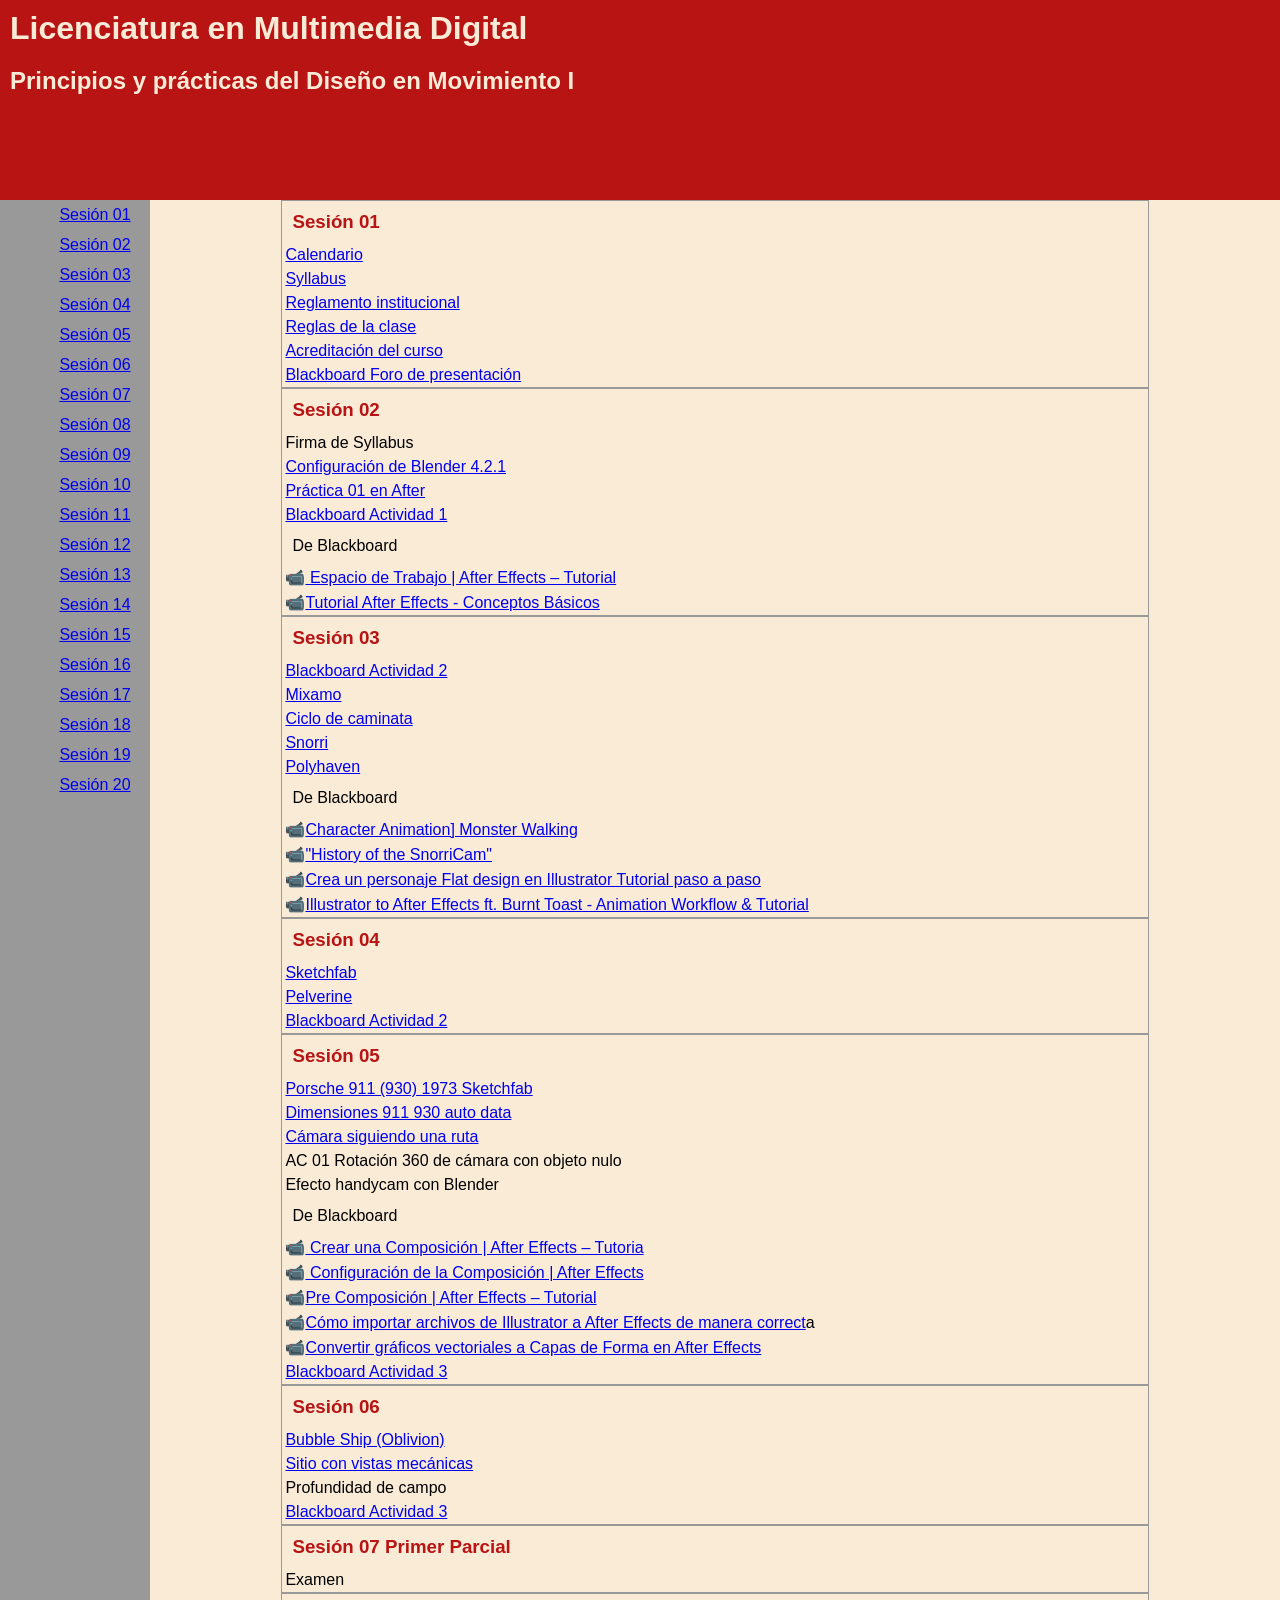
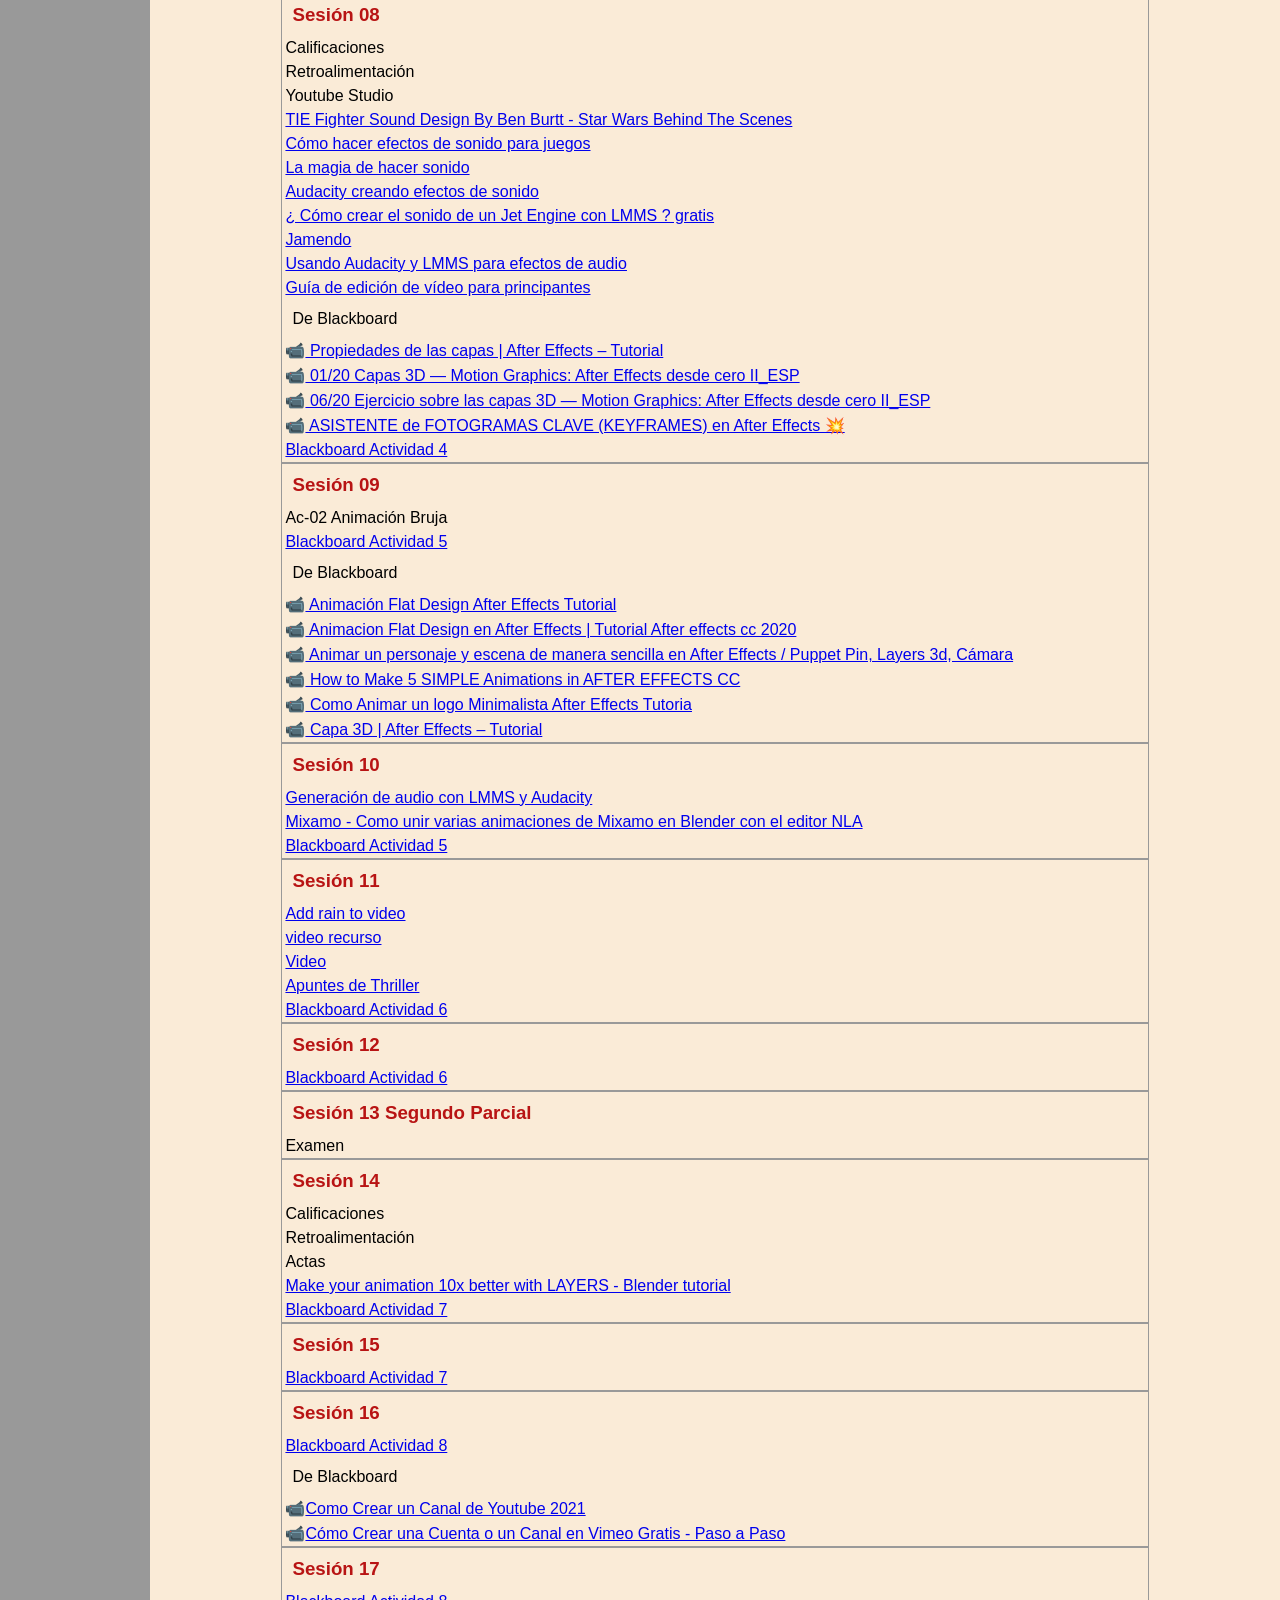
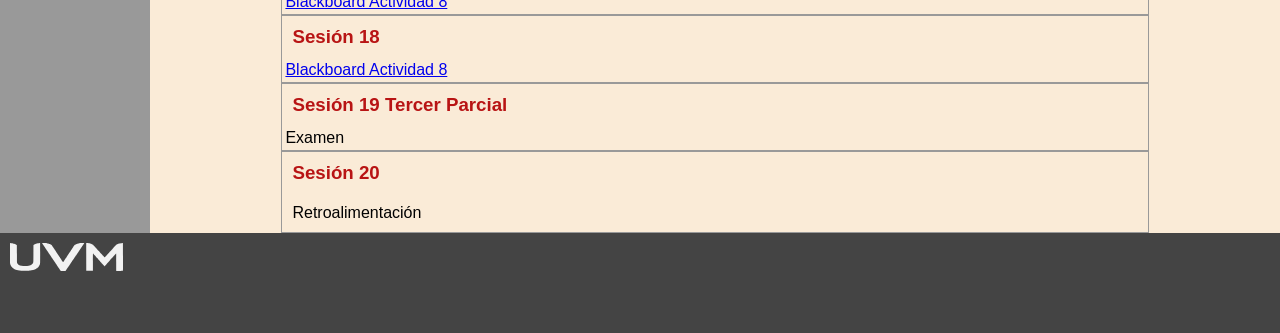
==== commit c6add23e: "sesion 14" ====
--- a/index.html
+++ b/index.html
@@ -214,7 +214,11 @@
                 </section>
                 <section id="post-14">
                     <h3>Sesión 14</h3>
-                    <ul>                        
+                    <ul>
+                        <li>Calificaciones</li>
+                        <li>Retroalimentación</li>
+                        <li>Actas</li>
+                        <li><a href="https://youtu.be/Vud9Ora9IwE?si=FCsoaz_ayNDIQc2m" target="_blank" rel="noopener noreferrer">Make your animation 10x better with LAYERS - Blender tutorial</a></li>                        
                         <li><a href="https://uvmonline.blackboard.com/webapps/login/">Blackboard Actividad 7</a></li>
                     </ul>
                 </section>
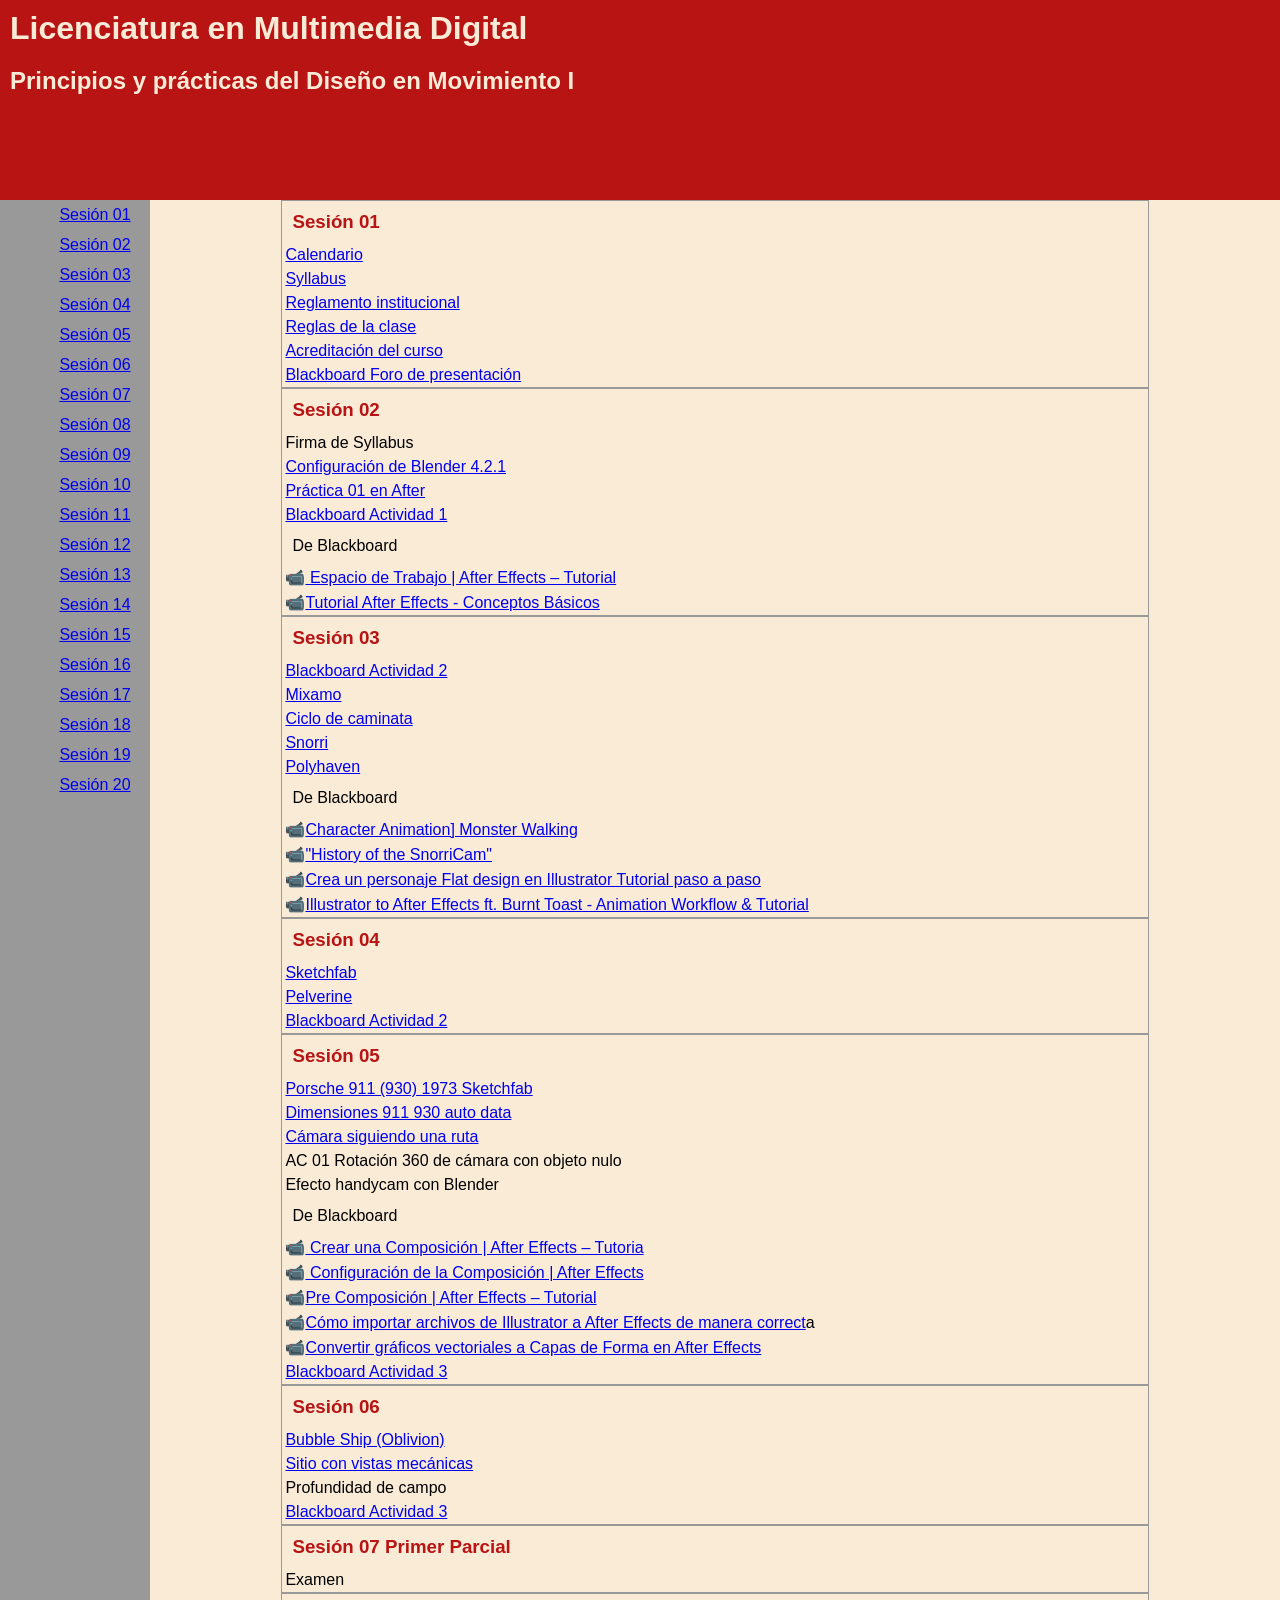
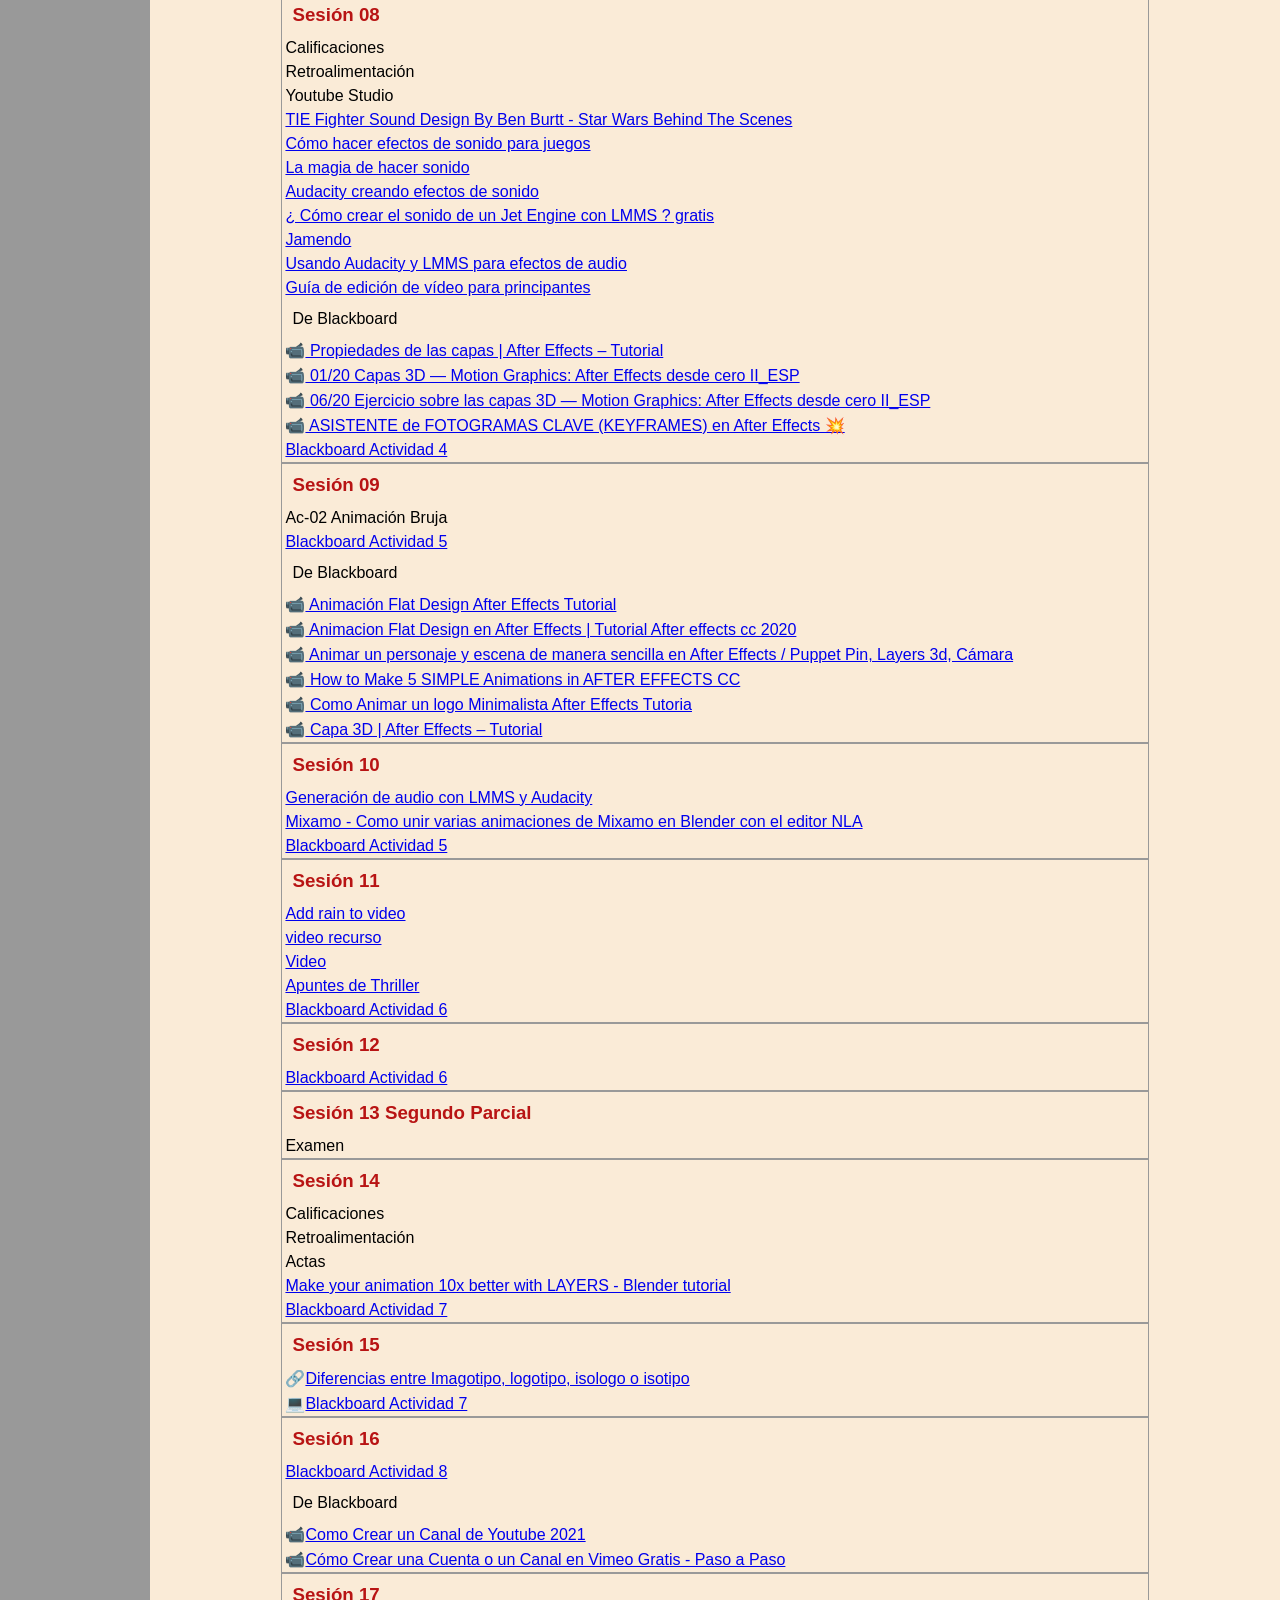
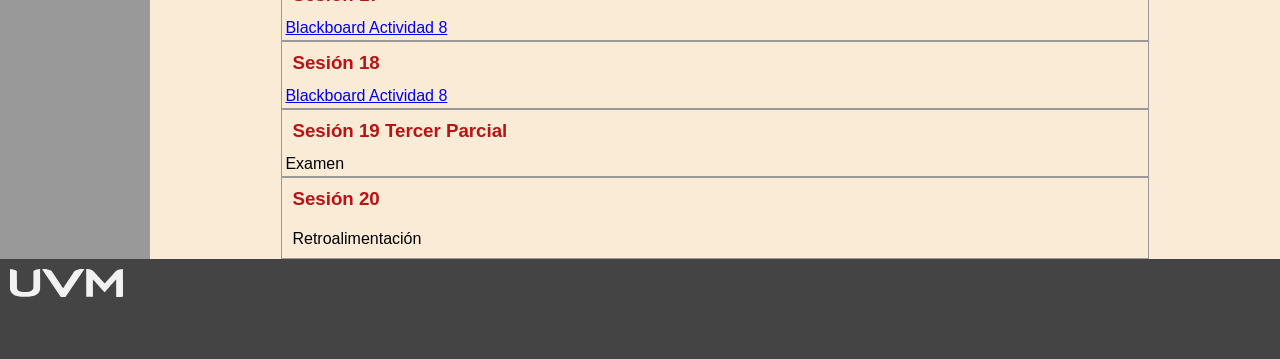
==== commit 60b3594b: "add sesion 15" ====
--- a/index.html
+++ b/index.html
@@ -219,19 +219,20 @@
                         <li>Retroalimentación</li>
                         <li>Actas</li>
                         <li><a href="https://youtu.be/Vud9Ora9IwE?si=FCsoaz_ayNDIQc2m" target="_blank" rel="noopener noreferrer">Make your animation 10x better with LAYERS - Blender tutorial</a></li>                        
-                        <li><a href="https://uvmonline.blackboard.com/webapps/login/">Blackboard Actividad 7</a></li>
+                        <li><a href="https://uvmonline.blackboard.com/webapps/login/" target="_blank" rel="noopener noreferrer">Blackboard Actividad 7</a></li>
                     </ul>
                 </section>
                 <section id="post-15">
                     <h3>Sesión 15</h3>
-                    <ul>                        
-                        <li><a href="https://uvmonline.blackboard.com/webapps/login/">Blackboard Actividad 7</a></li>
+                    <ul>
+                        <li>🔗<a href="https://fotografiaecommerce.com/blog/imagotipo-logotipo-isologo-isotipo/" target="_blank" rel="noopener noreferrer">Diferencias entre Imagotipo, logotipo, isologo o isotipo</a></li>                        
+                        <li>💻<a href="https://uvmonline.blackboard.com/webapps/login/" target="_blank" rel="noopener noreferrer">Blackboard Actividad 7</a></li>
                     </ul>
                 </section>
                 <section id="post-16">
                     <h3>Sesión 16</h3>
                     <ul>                        
-                        <li><a href="https://uvmonline.blackboard.com/webapps/login/">Blackboard Actividad 8</a></li>
+                        <li><a href="https://uvmonline.blackboard.com/webapps/login/" target="_blank" rel="noopener noreferrer">Blackboard Actividad 8</a></li>
 
                         <p>De Blackboard</p>
 
@@ -243,13 +244,13 @@
                 <section id="post-17">
                     <h3>Sesión 17</h3>
                     <ul>                        
-                        <li><a href="https://uvmonline.blackboard.com/webapps/login/">Blackboard Actividad 8</a></li>
+                        <li><a href="https://uvmonline.blackboard.com/webapps/login/" target="_blank" rel="noopener noreferrer">Blackboard Actividad 8</a></li>
                     </ul>
                 </section>
                 <section id="post-18">
                     <h3>Sesión 18</h3>
                     <ul>                        
-                        <li><a href="https://uvmonline.blackboard.com/webapps/login/">Blackboard Actividad 8</a></li>
+                        <li><a href="https://uvmonline.blackboard.com/webapps/login/" target="_blank" rel="noopener noreferrer">Blackboard Actividad 8</a></li>
                     </ul>
                 </section>
                 <section id="post-19">
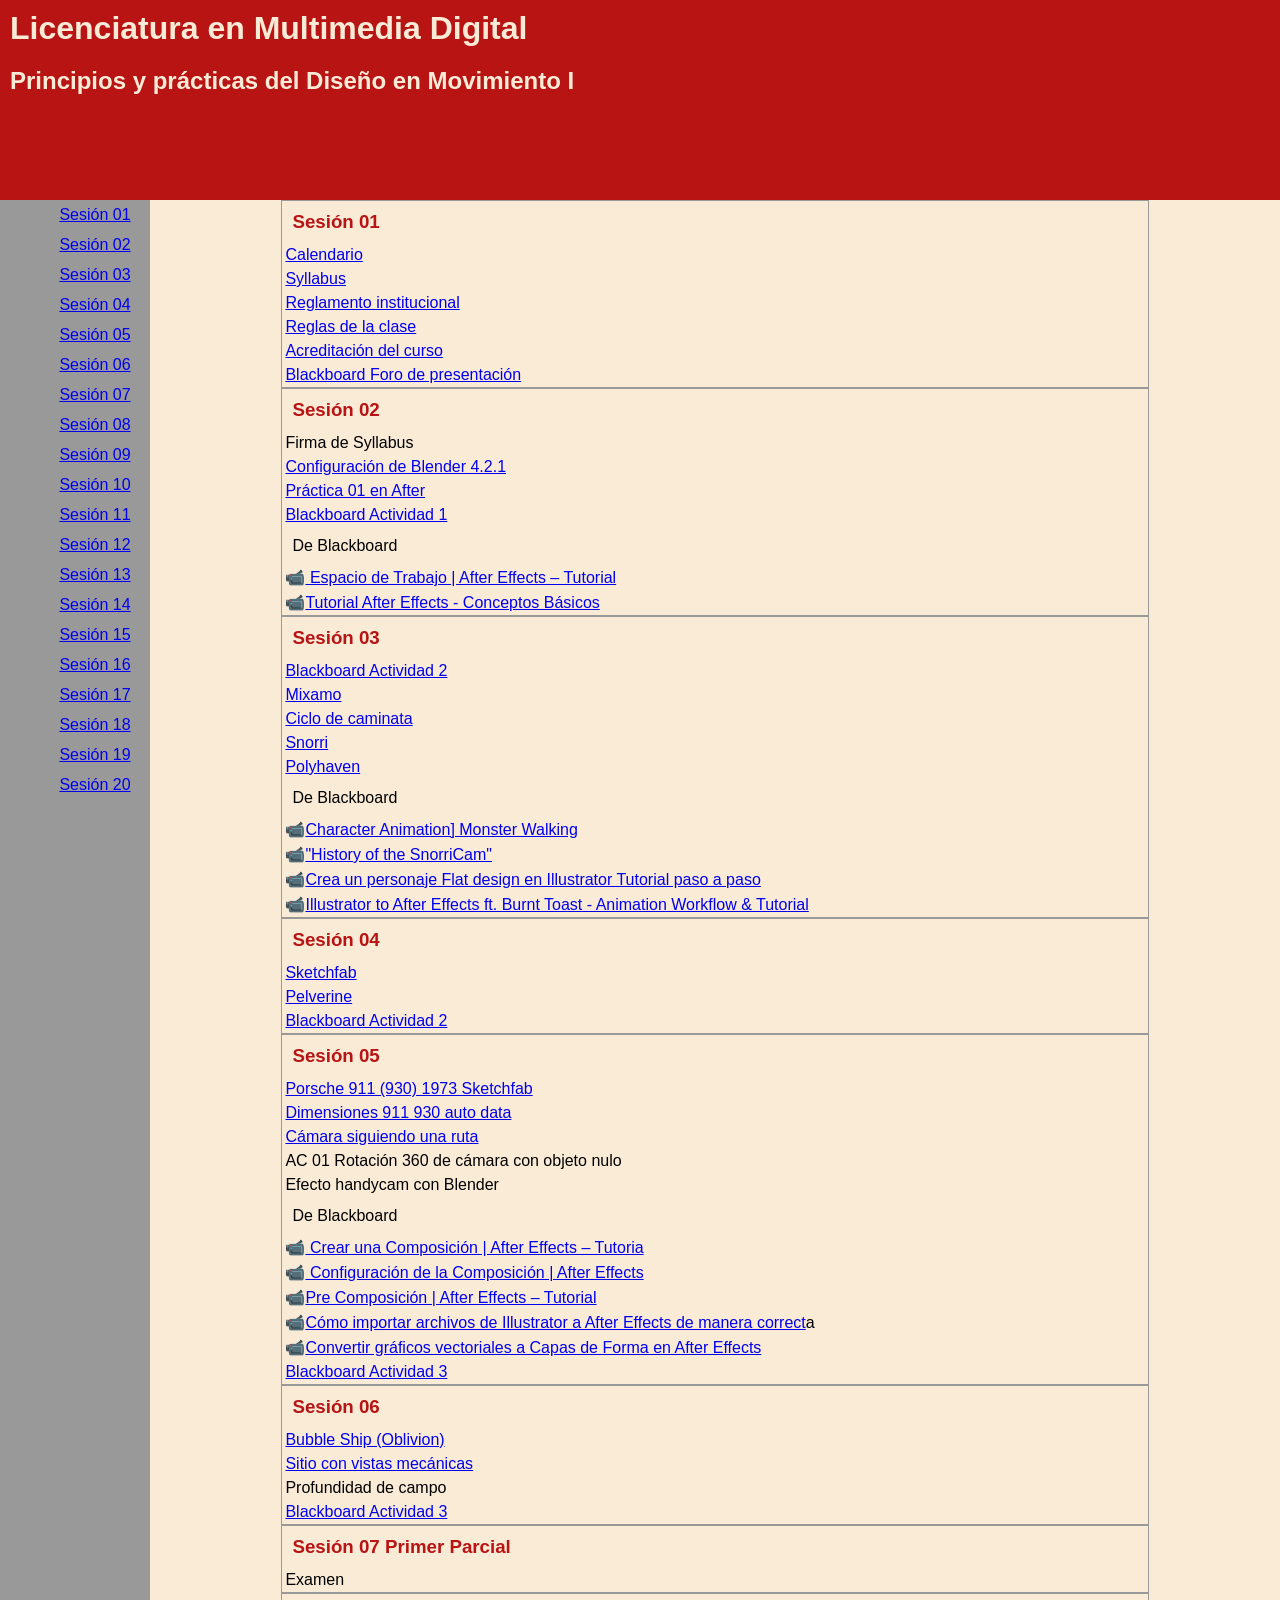
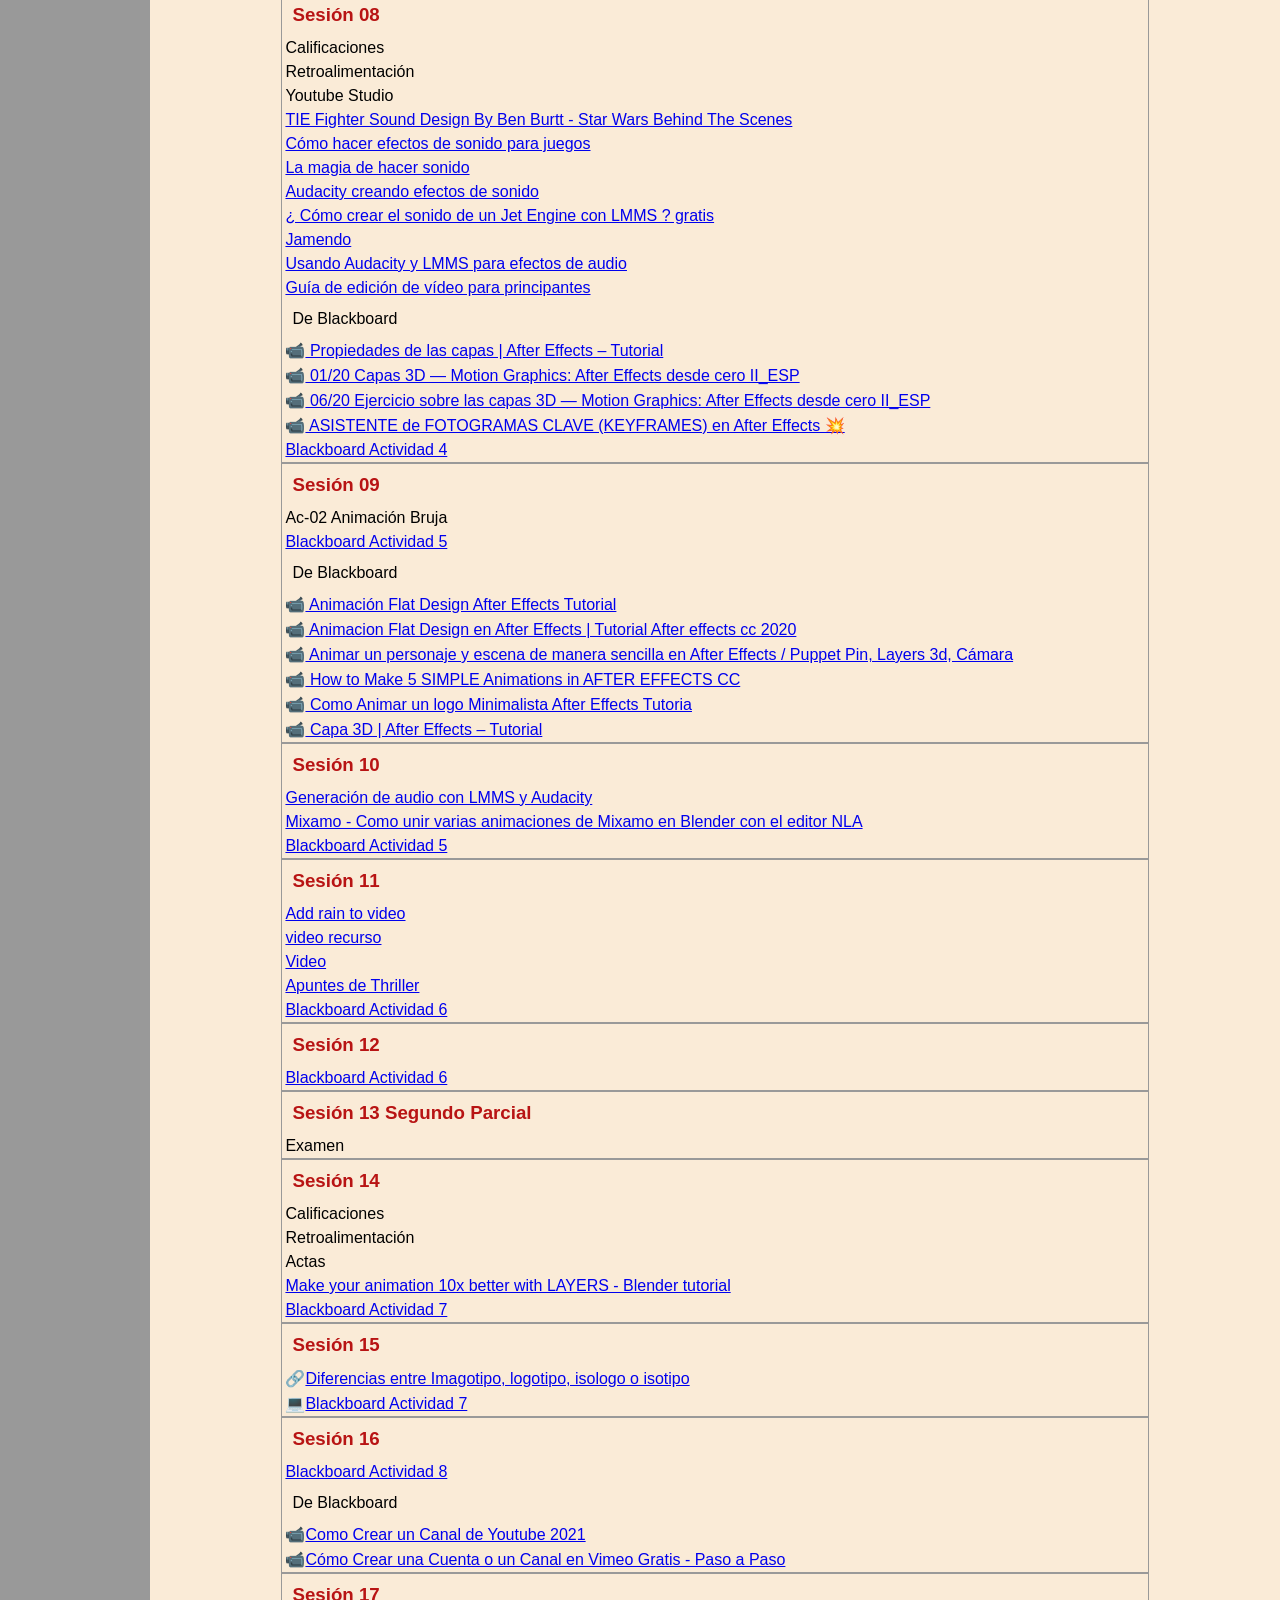
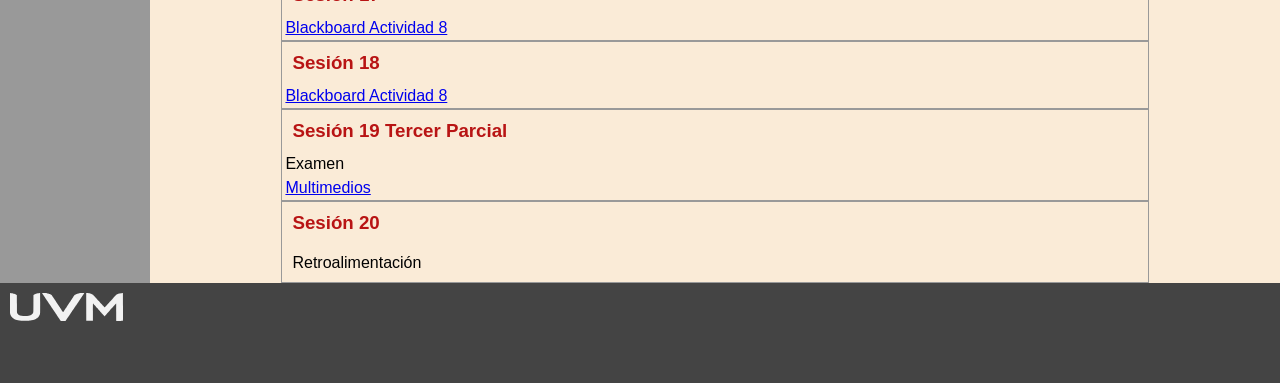
==== commit 3f0a6d9e: "add multimedios.html" ====
--- a/index.html
+++ b/index.html
@@ -257,6 +257,7 @@
                     <h3>Sesión 19 Tercer Parcial</h3>
                     <ul>                        
                         <li>Examen</li>
+                        <li><a href="./html/multimedios.html" target="_blank" rel="noopener noreferrer">Multimedios</a></li>
                     </ul>
                 </section>
                 <section id="post-20">
